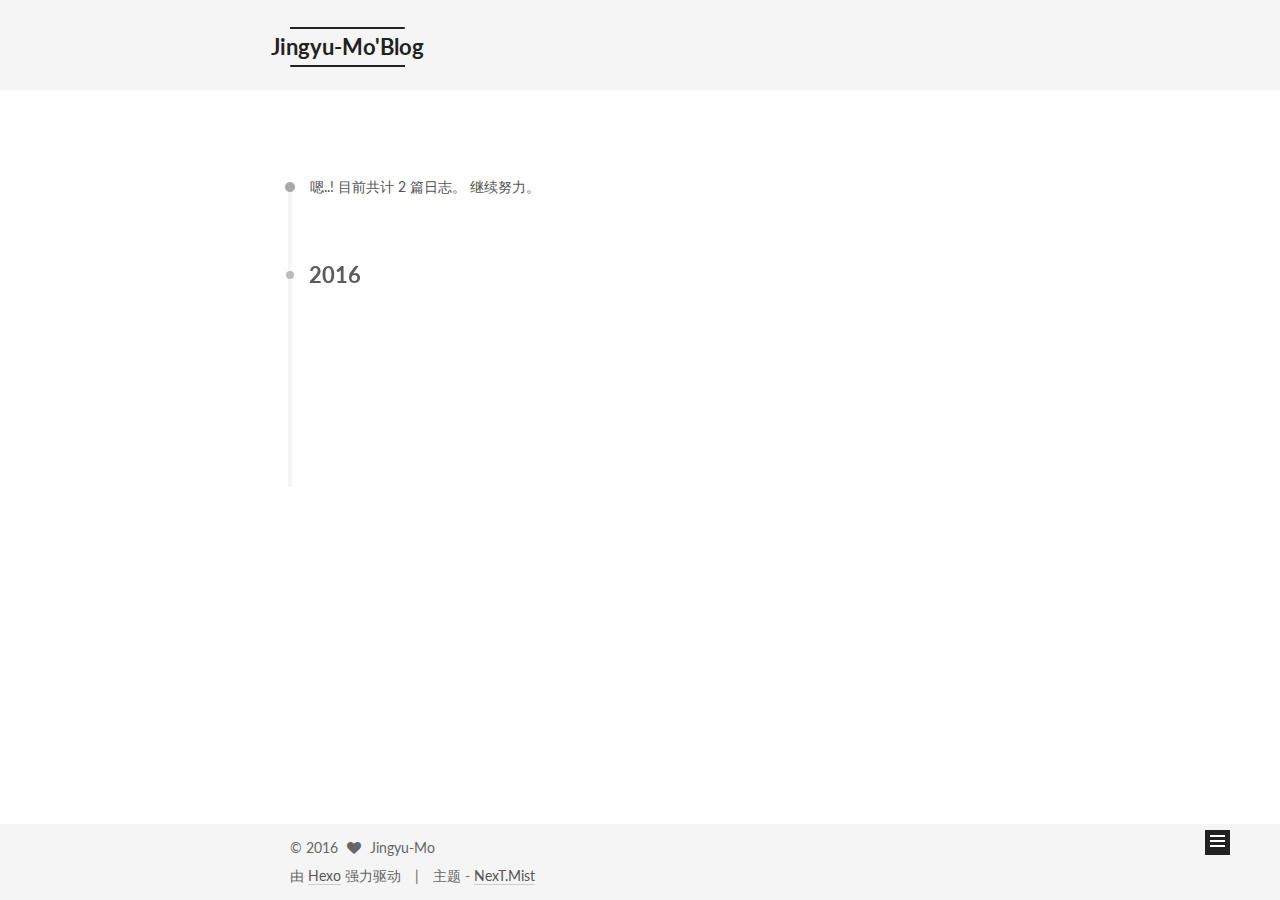
==== archives/index.html @ a4abb7a3 "Site updated: 2016-12-27 19:40:03" ====
<!doctype html>



  


<html class="theme-next mist use-motion" lang="zh-Hans">
<head>
  <meta charset="UTF-8"/>
<meta http-equiv="X-UA-Compatible" content="IE=edge" />
<meta name="viewport" content="width=device-width, initial-scale=1, maximum-scale=1"/>



<meta http-equiv="Cache-Control" content="no-transform" />
<meta http-equiv="Cache-Control" content="no-siteapp" />












  
  
  <link href="/lib/fancybox/source/jquery.fancybox.css?v=2.1.5" rel="stylesheet" type="text/css" />




  
  
  
  

  
    
    
  

  

  

  

  

  
    
    
    <link href="//fonts.googleapis.com/css?family=Lato:300,300italic,400,400italic,700,700italic&subset=latin,latin-ext" rel="stylesheet" type="text/css">
  






<link href="/lib/font-awesome/css/font-awesome.min.css?v=4.6.2" rel="stylesheet" type="text/css" />

<link href="/css/main.css?v=5.1.0" rel="stylesheet" type="text/css" />


  <meta name="keywords" content="Hexo, NexT" />








  <link rel="shortcut icon" type="image/x-icon" href="/favicon.ico?v=5.1.0" />






<meta property="og:type" content="website">
<meta property="og:title" content="Jingyu-Mo'Blog">
<meta property="og:url" content="http://yoursite.com/archives/index.html">
<meta property="og:site_name" content="Jingyu-Mo'Blog">
<meta name="twitter:card" content="summary">
<meta name="twitter:title" content="Jingyu-Mo'Blog">



<script type="text/javascript" id="hexo.configurations">
  var NexT = window.NexT || {};
  var CONFIG = {
    root: '/',
    scheme: 'Mist',
    sidebar: {"position":"left","display":"post"},
    fancybox: true,
    motion: true,
    duoshuo: {
      userId: '0',
      author: '博主'
    },
    algolia: {
      applicationID: '',
      apiKey: '',
      indexName: '',
      hits: {"per_page":10},
      labels: {"input_placeholder":"Search for Posts","hits_empty":"We didn't find any results for the search: ${query}","hits_stats":"${hits} results found in ${time} ms"}
    }
  };
</script>



  <link rel="canonical" href="http://yoursite.com/archives/"/>





  <title> 归档 | Jingyu-Mo'Blog </title>
</head>

<body itemscope itemtype="http://schema.org/WebPage" lang="zh-Hans">

  










  
  
    
  

  <div class="container one-collumn sidebar-position-left  page-archive  ">
    <div class="headband"></div>

    <header id="header" class="header" itemscope itemtype="http://schema.org/WPHeader">
      <div class="header-inner"><div class="site-meta ">
  

  <div class="custom-logo-site-title">
    <a href="/"  class="brand" rel="start">
      <span class="logo-line-before"><i></i></span>
      <span class="site-title">Jingyu-Mo'Blog</span>
      <span class="logo-line-after"><i></i></span>
    </a>
  </div>
    
      <p class="site-subtitle"></p>
    
</div>

<div class="site-nav-toggle">
  <button>
    <span class="btn-bar"></span>
    <span class="btn-bar"></span>
    <span class="btn-bar"></span>
  </button>
</div>

<nav class="site-nav">
  

  
    <ul id="menu" class="menu">
      
        
        <li class="menu-item menu-item-home">
          <a href="/" rel="section">
            
              <i class="menu-item-icon fa fa-fw fa-home"></i> <br />
            
            首页
          </a>
        </li>
      
        
        <li class="menu-item menu-item-categories">
          <a href="/categories" rel="section">
            
              <i class="menu-item-icon fa fa-fw fa-th"></i> <br />
            
            分类
          </a>
        </li>
      
        
        <li class="menu-item menu-item-archives">
          <a href="/archives" rel="section">
            
              <i class="menu-item-icon fa fa-fw fa-archive"></i> <br />
            
            归档
          </a>
        </li>
      
        
        <li class="menu-item menu-item-tags">
          <a href="/tags" rel="section">
            
              <i class="menu-item-icon fa fa-fw fa-tags"></i> <br />
            
            标签
          </a>
        </li>
      

      
    </ul>
  

  
</nav>



 </div>
    </header>

    <main id="main" class="main">
      <div class="main-inner">
        <div class="content-wrap">
          <div id="content" class="content">
            

  <section id="posts" class="posts-collapse">
    <span class="archive-move-on"></span>

    <span class="archive-page-counter">
      
      
      
        
      
      嗯..! 目前共计 2 篇日志。 继续努力。
    </span>

    

      
      
      

      
        
        <div class="collection-title">
          <h2 class="archive-year motion-element" id="archive-year-2016">2016</h2>
        </div>
      
      

      

  <article class="post post-type-normal" itemscope itemtype="http://schema.org/Article">
    <header class="post-header">

      <h1 class="post-title">
        
            <a class="post-title-link" href="/2016/12/26/Markdown-Tutorial/" itemprop="url">
              
                <span itemprop="name">Markdown Tutorial</span>
              
            </a>
        
      </h1>

      <div class="post-meta">
        <time class="post-time" itemprop="dateCreated"
              datetime="2016-12-26T21:42:04+08:00"
              content="2016-12-26" >
          12-26
        </time>
      </div>

    </header>
  </article>



    

      
      
      

      
      

      

  <article class="post post-type-normal" itemscope itemtype="http://schema.org/Article">
    <header class="post-header">

      <h1 class="post-title">
        
            <a class="post-title-link" href="/2016/12/26/hello-world/" itemprop="url">
              
                <span itemprop="name">Hello World</span>
              
            </a>
        
      </h1>

      <div class="post-meta">
        <time class="post-time" itemprop="dateCreated"
              datetime="2016-12-26T19:52:45+08:00"
              content="2016-12-26" >
          12-26
        </time>
      </div>

    </header>
  </article>



    

  </section>

  



          </div>
          


          

        </div>
        
          
  
  <div class="sidebar-toggle">
    <div class="sidebar-toggle-line-wrap">
      <span class="sidebar-toggle-line sidebar-toggle-line-first"></span>
      <span class="sidebar-toggle-line sidebar-toggle-line-middle"></span>
      <span class="sidebar-toggle-line sidebar-toggle-line-last"></span>
    </div>
  </div>

  <aside id="sidebar" class="sidebar">
    <div class="sidebar-inner">

      

      

      <section class="site-overview sidebar-panel sidebar-panel-active">
        <div class="site-author motion-element" itemprop="author" itemscope itemtype="http://schema.org/Person">
          <img class="site-author-image" itemprop="image"
               src="/images/avatar.gif"
               alt="Jingyu-Mo" />
          <p class="site-author-name" itemprop="name">Jingyu-Mo</p>
          <p class="site-description motion-element" itemprop="description"></p>
        </div>
        <nav class="site-state motion-element">
        
          
            <div class="site-state-item site-state-posts">
              <a href="/archives">
                <span class="site-state-item-count">2</span>
                <span class="site-state-item-name">日志</span>
              </a>
            </div>
          

          

          

        </nav>

        

        <div class="links-of-author motion-element">
          
        </div>

        
        

        
        

        


      </section>

      

    </div>
  </aside>


        
      </div>
    </main>

    <footer id="footer" class="footer">
      <div class="footer-inner">
        <div class="copyright" >
  
  &copy; 
  <span itemprop="copyrightYear">2016</span>
  <span class="with-love">
    <i class="fa fa-heart"></i>
  </span>
  <span class="author" itemprop="copyrightHolder">Jingyu-Mo</span>
</div>


<div class="powered-by">
  由 <a class="theme-link" href="https://hexo.io">Hexo</a> 强力驱动
</div>

<div class="theme-info">
  主题 -
  <a class="theme-link" href="https://github.com/iissnan/hexo-theme-next">
    NexT.Mist
  </a>
</div>


        

        
      </div>
    </footer>

    <div class="back-to-top">
      <i class="fa fa-arrow-up"></i>
    </div>
  </div>

  

<script type="text/javascript">
  if (Object.prototype.toString.call(window.Promise) !== '[object Function]') {
    window.Promise = null;
  }
</script>









  



  
  <script type="text/javascript" src="/lib/jquery/index.js?v=2.1.3"></script>

  
  <script type="text/javascript" src="/lib/fastclick/lib/fastclick.min.js?v=1.0.6"></script>

  
  <script type="text/javascript" src="/lib/jquery_lazyload/jquery.lazyload.js?v=1.9.7"></script>

  
  <script type="text/javascript" src="/lib/velocity/velocity.min.js?v=1.2.1"></script>

  
  <script type="text/javascript" src="/lib/velocity/velocity.ui.min.js?v=1.2.1"></script>

  
  <script type="text/javascript" src="/lib/fancybox/source/jquery.fancybox.pack.js?v=2.1.5"></script>


  


  <script type="text/javascript" src="/js/src/utils.js?v=5.1.0"></script>

  <script type="text/javascript" src="/js/src/motion.js?v=5.1.0"></script>



  
  

  
  
    <script type="text/javascript" id="motion.page.archive">
      $('.archive-year').velocity('transition.slideLeftIn');
    </script>
  


  


  <script type="text/javascript" src="/js/src/bootstrap.js?v=5.1.0"></script>



  



  




	





  




  
  

  

  

  

  


</body>
</html>
---- css/main.css ----
/* normalize.css v3.0.2 | MIT License | git.io/normalize */
html{font-family:sans-serif;-ms-text-size-adjust:100%;-webkit-text-size-adjust:100%;}body{margin:0}article,aside,details,figcaption,figure,footer,header,hgroup,main,menu,nav,section,summary{display:block}audio,canvas,progress,video{display:inline-block;vertical-align:baseline;}audio:not([controls]){display:none;height:0}[hidden],template{display:none}a{background-color:transparent}a:active,a:hover{outline:0}abbr[title]{border-bottom:1px dotted}b,strong{font-weight:bold}dfn{font-style:italic}h1{font-size:2em;margin:.67em 0}mark{background:#ff0;color:#000}small{font-size:80%}sub,sup{font-size:75%;line-height:0;position:relative;vertical-align:baseline}sup{top:-.5em}sub{bottom:-.25em}img{border:0}svg:not(:root){overflow:hidden}figure{margin:1em 40px}hr{-moz-box-sizing:content-box;box-sizing:content-box;height:0}pre{overflow:auto}code,kbd,pre,samp{font-family:monospace,monospace;font-size:1em}button,input,optgroup,select,textarea{color:inherit;font:inherit;margin:0;}button{overflow:visible}button,select{text-transform:none}button,html input[type="button"],input[type="reset"],input[type="submit"]{-webkit-appearance:button;cursor:pointer;}button[disabled],html input[disabled]{cursor:default}button::-moz-focus-inner,input::-moz-focus-inner{border:0;padding:0}input{line-height:normal}input[type="checkbox"],input[type="radio"]{box-sizing:border-box;padding:0;}input[type="number"]::-webkit-inner-spin-button,input[type="number"]::-webkit-outer-spin-button{height:auto}input[type="search"]{-webkit-appearance:textfield;-moz-box-sizing:content-box;-webkit-box-sizing:content-box;box-sizing:content-box}input[type="search"]::-webkit-search-cancel-button,input[type="search"]::-webkit-search-decoration{-webkit-appearance:none}fieldset{border:1px solid #c0c0c0;margin:0 2px;padding:.35em .625em .75em}legend{border:0;padding:0;}textarea{overflow:auto}optgroup{font-weight:bold}table{border-collapse:collapse;border-spacing:0}td,th{padding:0}::selection{background:#262a30;color:#fff}body{position:relative;font-family:'Lato',"PingFang SC","Microsoft YaHei",sans-serif;font-size:14px;line-height:2;color:#555;background:#fff;}@media (max-width:767px){body{padding-right:0 !important}}@media (min-width:768px) and (max-width:991px){body{padding-right:0 !important}}@media (min-width:1600px){body{font-size:16px}}h1,h2,h3,h4,h5,h6{margin:0;padding:0;font-weight:bold;line-height:1.5;font-family:'Lato',"PingFang SC","Microsoft YaHei",sans-serif}h2,h3,h4,h5,h6{margin:20px 0 15px}h1{font-size:24px}@media (max-width:767px){h1{font-size:20px}}h2{font-size:22px}@media (max-width:767px){h2{font-size:18px}}h3{font-size:20px}@media (max-width:767px){h3{font-size:16px}}h4{font-size:18px}@media (max-width:767px){h4{font-size:14px}}h5{font-size:16px}@media (max-width:767px){h5{font-size:12px}}h6{font-size:14px}@media (max-width:767px){h6{font-size:10px}}p{margin:0 0 25px 0}a{color:#555;text-decoration:none;border-bottom:1px solid #999;word-wrap:break-word;}a:hover{color:#222;border-bottom-color:#222}ul{list-style:none}blockquote{margin:0;padding:0}img{display:block;margin:auto;max-width:100%;height:auto}hr{margin:40px 0;height:3px;border:none;background-color:#ddd;background-image:repeating-linear-gradient(-45deg,#fff,#fff 4px,transparent 4px,transparent 8px)}blockquote{padding:0 15px;color:#666;border-left:4px solid #ddd;}blockquote cite::before{content:"-";padding:0 5px}dt{font-weight:700}dd{margin:0;padding:0}.text-left{text-align:left}.text-center{text-align:center}.text-right{text-align:right}.text-justify{text-align:justify}.text-nowrap{white-space:nowrap}.text-lowercase{text-transform:lowercase}.text-uppercase{text-transform:uppercase}.text-capitalize{text-transform:capitalize}.center-block{display:block;margin-left:auto;margin-right:auto}.clearfix:before,.clearfix:after{content:" ";display:table}.clearfix:after{clear:both}.pullquote{width:45%;}.pullquote.left{float:left;margin-left:5px;margin-right:10px}.pullquote.right{float:right;margin-left:10px;margin-right:5px}.affix.affix.affix{position:fixed}.translation{margin-top:-20px;font-size:14px;color:#999}.scrollbar-measure{width:100px;height:100px;overflow:scroll;position:absolute;top:-9999px}.use-motion .motion-element{opacity:0}#local-search-input{padding:3px;border:none;text-indent:14px;border-radius:0;width:140px;outline:none;border-bottom:1px solid #999;background:inherit;opacity:.5;}#local-search-input:focus{opacity:1}.search-icon{position:absolute;top:9px}table{margin:20px 0;width:100%;border-collapse:collapse;border-spacing:0;border:1px solid #ddd;font-size:14px;table-layout:fixed;word-wrap:break-all}table>tbody>tr:nth-of-type(odd){background-color:#f9f9f9}table>tbody>tr:hover{background-color:#f5f5f5}caption,th,td{padding:8px;text-align:left;vertical-align:middle;font-weight:normal}th,td{border-bottom:3px solid #ddd;border-right:1px solid #eee}th{padding-bottom:10px;font-weight:700}td{border-bottom-width:1px}html,body{height:100%}.container{position:relative;min-height:100%}.header-inner{margin:0 auto;padding:100px 0 70px;width:700px;}@media (min-width:1600px){.container .header-inner{width:900px}}.main{padding-bottom:150px}.main-inner{margin:0 auto;width:700px;}@media (min-width:1600px){.container .main-inner{width:900px}}.footer{position:absolute;left:0;bottom:0;width:100%;min-height:50px}.footer-inner{box-sizing:border-box;margin:20px auto;width:700px;}@media (min-width:1600px){.container .footer-inner{width:900px}}pre,.highlight{overflow:auto;margin:20px 0;padding:0;font-size:13px;color:#4d4d4c;background:#f7f7f7;line-height:1.6}pre,code{font-family:consolas,Menlo,"PingFang SC","Microsoft YaHei",monospace}code{padding:2px 4px;word-wrap:break-word;color:#4d4d4c;background:#f7f7f7;border-radius:3px;font-size:13px}pre code{padding:0;color:#4d4d4c;background:none;text-shadow:none}.highlight{border-radius:1px;}.highlight pre{border:none;margin:0;padding:10px 0}.highlight table{margin:0;width:auto;border:none}.highlight td{border:none;padding:0}.highlight figcaption{font-size:1em;color:#4d4d4c;line-height:1em;margin-bottom:1em;}.highlight figcaption:before,.highlight figcaption:after{content:" ";display:table}.highlight figcaption:after{clear:both}.highlight figcaption a{float:right;color:#4d4d4c;}.highlight figcaption a:hover{border-bottom-color:#4d4d4c}.highlight .gutter pre{padding-left:10px;padding-right:10px;color:#869194;text-align:right;background-color:#eff2f3}.highlight .code pre{padding-left:10px;padding-right:10px;background-color:#f7f7f7}.highlight .line{height:20px}.gutter{-webkit-user-select:none;-moz-user-select:none;-ms-user-select:none;user-select:none}.gist table{width:auto;}.gist table td{border:none}pre .deletion{background:#fdd}pre .addition{background:#dfd}pre .meta{color:#8959a8}pre .comment{color:#8e908c}pre .variable,pre .attribute,pre .tag,pre .regexp,pre .ruby .constant,pre .xml .tag .title,pre .xml .pi,pre .xml .doctype,pre .html .doctype,pre .css .id,pre .css .class,pre .css .pseudo{color:#c82829}pre .number,pre .preprocessor,pre .built_in,pre .literal,pre .params,pre .constant,pre .command{color:#f5871f}pre .ruby .class .title,pre .css .rules .attribute,pre .string,pre .value,pre .inheritance,pre .header,pre .ruby .symbol,pre .xml .cdata,pre .special,pre .number,pre .formula{color:#718c00}pre .title,pre .css .hexcolor{color:#3e999f}pre .function,pre .python .decorator,pre .python .title,pre .ruby .function .title,pre .ruby .title .keyword,pre .perl .sub,pre .javascript .title,pre .coffeescript .title{color:#4271ae}pre .keyword,pre .javascript .function{color:#8959a8}.full-image.full-image.full-image{border:none;max-width:100%;width:auto;margin:20px auto;}@media (min-width:992px){.full-image.full-image.full-image{max-width:none;width:126%;margin:0 -13%}}.blockquote-center,.page-home .post-type-quote blockquote,.page-post-detail .post-type-quote blockquote{position:relative;margin:40px 0;padding:0;border-left:none;text-align:center;}.blockquote-center::before,.page-home .post-type-quote blockquote::before,.page-post-detail .post-type-quote blockquote::before,.blockquote-center::after,.page-home .post-type-quote blockquote::after,.page-post-detail .post-type-quote blockquote::after{position:absolute;content:' ';display:block;width:100%;height:24px;opacity:.2;background-repeat:no-repeat;background-position:0 -6px;background-size:22px 22px}.blockquote-center::before,.page-home .post-type-quote blockquote::before,.page-post-detail .post-type-quote blockquote::before{top:-20px;background-image:url("../images/quote-l.svg");border-top:1px solid #ccc}.blockquote-center::after,.page-home .post-type-quote blockquote::after,.page-post-detail .post-type-quote blockquote::after{bottom:-20px;background-image:url("../images/quote-r.svg");border-bottom:1px solid #ccc;background-position:100% 8px}.blockquote-center p,.page-home .post-type-quote blockquote p,.page-post-detail .post-type-quote blockquote p,.blockquote-center div,.page-home .post-type-quote blockquote div,.page-post-detail .post-type-quote blockquote div{text-align:center}.post .post-body .group-picture img{box-sizing:border-box;padding:0 3px;border:none}.post .group-picture-row{overflow:hidden;margin-top:6px;}.post .group-picture-row:first-child{margin-top:0}.post .group-picture-column{float:left}.page-post-detail .post-body .group-picture-column{float:none;margin-top:10px;width:auto !important;}.page-post-detail .post-body .group-picture-column img{margin:0 auto}.page-archive .group-picture-container{overflow:hidden}.page-archive .group-picture-row{float:left;}.page-archive .group-picture-row:first-child{margin-top:6px}.page-archive .group-picture-column{max-width:150px;max-height:150px}.note{padding:20px;margin:20px 0;border:1px solid #eee;border-left-width:5px;border-radius:3px}.note h2,.note h3,.note h4,.note h5,.note h6{margin-top:0;margin-bottom:5px}.note p:last-child{margin-bottom:0}.note code{border-radius:3px}.note+.note{margin-top:-5px}.default{border-left-color:#777}.default h2,.default h3,.default h4,.default h5,.default h6{color:#777}.primary{border-left-color:#428bca}.primary h2,.primary h3,.primary h4,.primary h5,.primary h6{color:#428bca}.success{border-left-color:#5cb85c}.success h2,.success h3,.success h4,.success h5,.success h6{color:#5cb85c}.danger{border-left-color:#d9534f}.danger h2,.danger h3,.danger h4,.danger h5,.danger h6{color:#d9534f}.warning{border-left-color:#f0ad4e}.warning h2,.warning h3,.warning h4,.warning h5,.warning h6{color:#f0ad4e}.info{border-left-color:#5bc0de}.info h2,.info h3,.info h4,.info h5,.info h6{color:#5bc0de}.btn{display:inline-block;padding:0 20px;font-size:14px;color:#fff;background:#222;border:2px solid #222;text-decoration:none;border-radius:0;transition-property:background-color;transition-duration:.2s;transition-timing-function:ease-in-out;transition-delay:0s;}.btn:hover,.post-more-link .btn:hover{border-color:#222;color:#222;background:#fff}.btn-bar{display:block;width:22px;height:2px;background:#555;border-radius:1px;}.btn-bar+.btn-bar{margin-top:4px}.pagination{margin:120px 0 40px;text-align:center;border-top:1px solid #eee}.page-number-basic,.pagination .prev,.pagination .next,.pagination .page-number,.pagination .space{display:inline-block;position:relative;top:-1px;margin:0 10px;padding:0 10px;line-height:30px;}@media (max-width:767px){.page-number-basic,.pagination .prev,.pagination .next,.pagination .page-number,.pagination .space{margin:0 5px}}.pagination .prev,.pagination .next,.pagination .page-number{border-bottom:0;border-top:1px solid #eee;transition-property:border-color;transition-duration:.2s;transition-timing-function:ease-in-out;transition-delay:0s;}.pagination .prev:hover,.pagination .next:hover,.pagination .page-number:hover{border-top-color:#222}.pagination .space{padding:0;margin:0}.pagination .prev{margin-left:0}.pagination .next{margin-right:0}.pagination .page-number.current{color:#fff;background:#ccc;border-top-color:#ccc}@media (max-width:767px){.pagination{border-top:none}.pagination .prev,.pagination .next,.pagination .page-number{margin-bottom:10px;border-top:0;border-bottom:1px solid #eee;}.pagination .prev:hover,.pagination .next:hover,.pagination .page-number:hover{border-bottom-color:#222}}.comments{margin:60px 20px 0}.tag-cloud{text-align:center;}.tag-cloud a{display:inline-block;margin:10px}.back-to-top{box-sizing:border-box;position:fixed;bottom:-100px;right:50px;z-index:1050;padding:0 6px;width:25px;background:#222;font-size:12px;opacity:1;color:#fff;cursor:pointer;text-align:center;-webkit-transform:translateZ(0);transition-property:bottom;transition-duration:.2s;transition-timing-function:ease-in-out;transition-delay:0s;}@media (max-width:767px){.back-to-top{display:none}}@media (min-width:768px) and (max-width:991px){.back-to-top{display:none}}.back-to-top.back-to-top-on{bottom:19px}.header{background:#fff}.header-inner{position:relative}.headband{height:3px;background:#222}.site-meta{margin:0;text-align:left;}@media (max-width:767px){.site-meta{text-align:center}}.brand{position:relative;display:inline-block;padding:0 40px;color:#222;background:#222;border-bottom:none;}.brand:hover{color:#222}.logo{display:inline-block;margin-right:5px;line-height:36px;vertical-align:top}.site-title{display:inline-block;vertical-align:top;line-height:36px;font-size:20px;font-weight:normal;font-family:'Lato',"PingFang SC","Microsoft YaHei",sans-serif}.site-subtitle{margin-top:10px;font-size:13px;color:#999}.use-motion .brand{opacity:0}.use-motion .logo,.use-motion .site-title,.use-motion .site-subtitle{opacity:0;position:relative;top:-10px}.site-nav-toggle{display:none;position:absolute;top:10px;left:10px;}@media (max-width:767px){.site-nav-toggle{display:block}}.site-nav-toggle button{margin-top:2px;padding:9px 10px;background:transparent;border:none}@media (max-width:767px){.site-nav{display:none;margin:0 -10px;padding:0 10px;clear:both;border-top:1px solid #ddd}}@media (min-width:768px) and (max-width:991px){.site-nav{display:block !important}}@media (min-width:992px){.site-nav{display:block !important}}.menu{margin-top:20px;padding-left:0;text-align:center}.menu .menu-item{display:inline-block;margin:0 10px;}@media screen and (max-width:767px){.menu .menu-item{margin-top:10px}}.menu .menu-item a{display:block;font-size:13px;text-transform:capitalize;line-height:inherit;border-bottom:1px solid transparent;transition-property:border-color;transition-duration:.2s;transition-timing-function:ease-in-out;transition-delay:0s;}.menu .menu-item a:hover{border-bottom-color:#222}.menu .menu-item .fa{margin-right:5px}.use-motion .menu-item{opacity:0}.post-body{font-family:'Lato',"PingFang SC","Microsoft YaHei",sans-serif;}@media (max-width:767px){.post-body{word-break:break-word}}.post-body .fancybox img{display:block !important;margin:0 auto;cursor:pointer;cursor:zoom-in;cursor:-webkit-zoom-in}.post-body .image-caption,.post-body .figure .caption{margin:10px auto 15px;text-align:center;font-size:14px;color:#999;font-weight:bold;line-height:1}.post-sticky-flag{display:inline-block;font-size:16px;-ms-transform:rotate(30deg);-webkit-transform:rotate(30deg);-moz-transform:rotate(30deg);-ms-transform:rotate(30deg);-o-transform:rotate(30deg);transform:rotate(30deg)}.posts-expand{padding-top:40px}@media (max-width:767px){.posts-expand{margin:0 20px}.post-body pre,.post-body .highlight{padding:10px;}.post-body pre .gutter pre,.post-body .highlight .gutter pre{padding-right:10px}}@media (min-width:992px){.posts-expand .post-body{text-align:justify}}.posts-expand .post-body h2,.posts-expand .post-body h3,.posts-expand .post-body h4,.posts-expand .post-body h5,.posts-expand .post-body h6{padding-top:10px;}.posts-expand .post-body h2 .header-anchor,.posts-expand .post-body h3 .header-anchor,.posts-expand .post-body h4 .header-anchor,.posts-expand .post-body h5 .header-anchor,.posts-expand .post-body h6 .header-anchor{float:right;margin-left:10px;color:#ccc;border-bottom-style:none;visibility:hidden;}.posts-expand .post-body h2 .header-anchor:hover,.posts-expand .post-body h3 .header-anchor:hover,.posts-expand .post-body h4 .header-anchor:hover,.posts-expand .post-body h5 .header-anchor:hover,.posts-expand .post-body h6 .header-anchor:hover{color:inherit}.posts-expand .post-body h2:hover .header-anchor,.posts-expand .post-body h3:hover .header-anchor,.posts-expand .post-body h4:hover .header-anchor,.posts-expand .post-body h5:hover .header-anchor,.posts-expand .post-body h6:hover .header-anchor{visibility:visible}.posts-expand .post-body ul li{list-style:circle}.posts-expand .post-body img{box-sizing:border-box;margin:auto;padding:3px;border:1px solid #ddd}.posts-expand .fancybox img{margin:0 auto}@media (max-width:767px){.posts-collapse{margin:0 20px;}.posts-collapse .post-title,.posts-collapse .post-meta{display:block;width:auto;text-align:left}}.posts-collapse{position:relative;z-index:1010;margin-left:0;}.posts-collapse::after{content:" ";position:absolute;top:20px;left:0;margin-left:-2px;width:4px;height:100%;background:#f5f5f5;z-index:-1}@media (max-width:767px){.posts-collapse{margin:0 20px}}.posts-collapse .collection-title{position:relative;margin:60px 0;}.posts-collapse .collection-title h2{margin-left:20px}.posts-collapse .collection-title small{color:#bbb}.posts-collapse .collection-title::before{content:" ";position:absolute;left:0;top:50%;margin-left:-4px;margin-top:-4px;width:8px;height:8px;background:#bbb;border-radius:50%}.posts-collapse .post{margin:30px 0}.posts-collapse .post-header{position:relative;transition-duration:.2s;transition-timing-function:ease-in-out;transition-delay:0s;transition-property:border;border-bottom:1px dashed #ccc;}.posts-collapse .post-header::before{content:" ";position:absolute;left:0;top:12px;width:6px;height:6px;margin-left:-4px;background:#bbb;border-radius:50%;border:1px solid #fff;transition-duration:.2s;transition-timing-function:ease-in-out;transition-delay:0s;transition-property:background}.posts-collapse .post-header:hover{border-bottom-color:#666;}.posts-collapse .post-header:hover::before{background:#222}.posts-collapse .post-meta{position:absolute;font-size:12px;left:20px;top:5px}.posts-collapse .post-comments-count{display:none}.posts-collapse .post-title{margin-left:60px;font-size:16px;font-weight:normal;line-height:inherit;}.posts-collapse .post-title::after{margin-left:3px;opacity:.6}.posts-collapse .post-title a{color:#666;border-bottom:none}.page-home .post-type-quote .post-header,.page-post-detail .post-type-quote .post-header,.page-home .post-type-quote .post-tags,.page-post-detail .post-type-quote .post-tags{display:none}.posts-expand .post-title{font-size:26px;text-align:center;word-break:break-word;font-weight:400;}@media (max-width:767px){.posts-expand .post-title{font-size:22px}}.posts-expand .post-title-link{display:inline-block;position:relative;color:#555;border-bottom:none;line-height:1.2;vertical-align:top;}.posts-expand .post-title-link::before{content:"";position:absolute;width:100%;height:2px;bottom:0;left:0;background-color:#000;visibility:hidden;-webkit-transform:scaleX(0);-moz-transform:scaleX(0);-ms-transform:scaleX(0);-o-transform:scaleX(0);transform:scaleX(0);transition-duration:.2s;transition-timing-function:ease-in-out;transition-delay:0s}.posts-expand .post-title-link:hover::before{visibility:visible;-webkit-transform:scaleX(1);-moz-transform:scaleX(1);-ms-transform:scaleX(1);-o-transform:scaleX(1);transform:scaleX(1)}.posts-expand .post-title-link .fa{font-size:16px}.posts-expand .post-meta{margin:3px 0 60px 0;color:#999;font-family:'Lato',"PingFang SC","Microsoft YaHei",sans-serif;font-size:12px;text-align:center;}.posts-expand .post-meta .post-category-list{display:inline-block;margin:0;padding:3px}.posts-expand .post-meta .post-category-list-link{color:#999}.posts-expand .post-meta .post-description{font-size:14px;margin-top:2px}.post-meta-divider{margin:0 .5em}.post-meta-item-icon{margin-right:3px;}@media (min-width:768px) and (max-width:991px){.post-meta-item-icon{display:inline-block}}@media (max-width:767px){.post-meta-item-icon{display:inline-block}}@media (min-width:768px) and (max-width:991px){.post-meta-item-text{display:none}}@media (max-width:767px){.post-meta-item-text{display:none}}@media (max-width:767px){.posts-expand .post-comments-count{display:none}}.post-more-link{margin-top:50px;}.post-more-link .btn{color:#555;font-size:14px;background:transparent;border-radius:0;line-height:2}.posts-expand .post-tags{margin-top:40px;text-align:center;}.posts-expand .post-tags a{display:inline-block;margin-right:10px;font-size:13px}.post-nav{display:table;margin-top:60px;width:100%;border-top:1px solid #eee}.post-nav-divider{display:table-cell;width:10%}.post-nav-item{display:table-cell;padding:10px 0 0 0;width:45%;vertical-align:top;}.post-nav-item a{position:relative;display:block;line-height:25px;font-size:14px;color:#555;border-bottom:none;}.post-nav-item a:hover{color:#222;border-bottom:none}.post-nav-item a:active{top:2px}.post-nav-item .fa{position:absolute;top:8px;left:0;font-size:12px}.post-nav-next a{padding-left:15px}.post-nav-prev{text-align:right;}.post-nav-prev a{padding-right:15px}.post-nav-prev .fa{right:0;left:auto}.posts-expand .post-eof{display:block;margin:80px auto 60px;width:8%;height:1px;background:#ccc;text-align:center}.post:last-child .post-eof.post-eof.post-eof{display:none}.post-gallery{display:table;table-layout:fixed;width:100%;border-collapse:separate}.post-gallery-row{display:table-row}.post-gallery .post-gallery-img{display:table-cell;text-align:center;vertical-align:middle;border:none}.post-gallery .post-gallery-img img{max-width:100%;max-height:100%;border:none}.fancybox-close,.fancybox-close:hover{border:none}.sidebar{position:fixed;right:0;top:0;bottom:0;width:0;z-index:1040;box-shadow:inset 0 2px 6px #000;background:#222;-webkit-transform:translateZ(0);}.sidebar a{color:#999;border-bottom-color:#555;}.sidebar a:hover{color:#eee}@media (min-width:768px) and (max-width:991px){.sidebar{display:none !important}}@media (max-width:767px){.sidebar{display:none !important}}.sidebar-inner{position:relative;padding:20px 10px;color:#999;text-align:center}.sidebar-toggle{position:fixed;right:50px;bottom:45px;width:15px;height:15px;padding:5px;background:#222;line-height:0;z-index:1050;cursor:pointer;-webkit-transform:translateZ(0);}@media (min-width:768px) and (max-width:991px){.sidebar-toggle{display:none}}@media (max-width:767px){.sidebar-toggle{display:none}}.sidebar-toggle-line{position:relative;display:inline-block;vertical-align:top;height:2px;width:100%;background:#fff;margin-top:3px;}.sidebar-toggle-line:first-child{margin-top:0}.site-author-image{display:block;margin:0 auto;padding:2px;max-width:96px;height:auto;border:2px solid #333}.site-author-name{margin:5px 0 0;text-align:center;color:#f5f5f5;font-weight:normal}.site-description{margin-top:5px;text-align:center;font-size:14px;color:#999}.site-state{overflow:hidden;line-height:1.4;white-space:nowrap;text-align:center}.site-state-item{display:inline-block;padding:0 15px;border-left:1px solid #333;}.site-state-item:first-child{border-left:none}.site-state-item a{border-bottom:none}.site-state-item-count{display:block;text-align:center;color:inherit;font-weight:600;font-size:18px}.site-state-item-name{font-size:13px;color:inherit}.feed-link{margin-top:20px;}.feed-link a{display:inline-block;padding:0 15px;color:#fc6423;border:1px solid #fc6423;border-radius:4px;}.feed-link a i{color:#fc6423;font-size:14px}.feed-link a:hover{color:#fff;background:#fc6423;}.feed-link a:hover i{color:#fff}.links-of-author{margin-top:20px}.links-of-author a{display:inline-block;vertical-align:middle;margin-right:10px;margin-bottom:10px;border-bottom-color:#555;font-size:13px;}.links-of-author a:before{display:inline-block;vertical-align:middle;margin-right:3px;content:" ";width:4px;height:4px;border-radius:50%;background:#f4ffff}.links-of-blogroll{font-size:13px}.links-of-blogroll-title{margin-top:20px;font-size:14px;font-weight:600}.links-of-blogroll-list{margin:0;padding:0}.links-of-blogroll-item{padding:2px 10px}.sidebar-nav{margin:0 0 20px;padding-left:0}.sidebar-nav li{display:inline-block;cursor:pointer;border-bottom:1px solid transparent;font-size:14px;color:#555;}.sidebar-nav li:hover{color:#f5f5f5}.page-post-detail .sidebar-nav-toc{padding:0 5px}.page-post-detail .sidebar-nav-overview{margin-left:10px}.sidebar-nav .sidebar-nav-active{color:#87daff;border-bottom-color:#87daff;}.sidebar-nav .sidebar-nav-active:hover{color:#87daff}.sidebar-panel{display:none}.sidebar-panel-active{display:block}.post-toc-empty{font-size:14px;color:#666}.post-toc-wrap{overflow:hidden}.post-toc{overflow:auto}.post-toc ol{margin:0;padding:0 2px 5px 10px;text-align:left;list-style:none;font-size:14px;}.post-toc ol > ol{padding-left:0}.post-toc ol a{transition-duration:.2s;transition-timing-function:ease-in-out;transition-delay:0s;transition-property:all;color:#999;border-bottom-color:#555;}.post-toc ol a:hover{color:#ccc;border-bottom-color:#ccc}.post-toc .nav-item{overflow:hidden;text-overflow:ellipsis;white-space:nowrap;line-height:1.8}.post-toc .nav .nav-child{display:none}.post-toc .nav .active > .nav-child{display:block}.post-toc .nav .active-current > .nav-child{display:block;}.post-toc .nav .active-current > .nav-child > .nav-item{display:block}.post-toc .nav .active > a{color:#87daff;border-bottom-color:#87daff}.post-toc .nav .active-current > a{color:#87daff;}.post-toc .nav .active-current > a:hover{color:#87daff}.footer{font-size:14px;color:#999;}.footer img{border:none}.footer-inner{text-align:center}.with-love{display:inline-block;margin:0 5px}.powered-by,.theme-info{display:inline-block}.powered-by{margin-right:10px;}.powered-by::after{content:"|";padding-left:10px}.cc-license{margin-top:10px;text-align:center;}.cc-license .cc-opacity{opacity:.7;border-bottom:none;}.cc-license .cc-opacity:hover{opacity:.9}.cc-license img{display:inline-block}.theme-next #ds-thread #ds-reset{color:#555}.theme-next #ds-thread #ds-reset .ds-replybox{margin-bottom:30px}.theme-next #ds-thread #ds-reset .ds-replybox .ds-avatar,.theme-next #ds-reset .ds-avatar img{box-shadow:none}.theme-next #ds-thread #ds-reset .ds-textarea-wrapper{border-color:#c7d4e1;background:none;border-top-right-radius:3px;border-top-left-radius:3px}.theme-next #ds-thread #ds-reset .ds-textarea-wrapper textarea{height:60px}.theme-next #ds-reset .ds-rounded-top{border-radius:0}.theme-next #ds-thread #ds-reset .ds-post-toolbar{box-sizing:border-box;border:1px solid #c7d4e1;background:#f6f8fa}.theme-next #ds-thread #ds-reset .ds-post-options{height:40px;border:none;background:none}.theme-next #ds-thread #ds-reset .ds-toolbar-buttons{top:11px}.theme-next #ds-thread #ds-reset .ds-sync{top:5px}.theme-next #ds-thread #ds-reset .ds-post-button{top:4px;right:5px;width:90px;height:30px;border:1px solid #c5ced7;border-radius:3px;background-image:linear-gradient(#fbfbfc,#f5f7f9);color:#60676d}.theme-next #ds-thread #ds-reset .ds-post-button:hover{background-position:0 -30px;color:#60676d}.theme-next #ds-thread #ds-reset .ds-comments-info{padding:10px 0}.theme-next #ds-thread #ds-reset .ds-sort{display:none}.theme-next #ds-thread #ds-reset li.ds-tab a.ds-current{border:none;background:#f6f8fa;color:#60676d;}.theme-next #ds-thread #ds-reset li.ds-tab a.ds-current:hover{background-color:#e9f0f7;color:#60676d}.theme-next #ds-thread #ds-reset li.ds-tab a{border-radius:2px;padding:5px}.theme-next #ds-thread #ds-reset .ds-login-buttons p{color:#999;line-height:36px}.theme-next #ds-thread #ds-reset .ds-login-buttons .ds-service-list li{height:28px}.theme-next #ds-thread #ds-reset .ds-service-list a{background:none;padding:5px;border:1px solid;border-radius:3px;text-align:center;}.theme-next #ds-thread #ds-reset .ds-service-list a:hover{color:#fff;background:#666}.theme-next #ds-thread #ds-reset .ds-service-list .ds-weibo{color:#fc9b00;border-color:#fc9b00;}.theme-next #ds-thread #ds-reset .ds-service-list .ds-weibo:hover{background:#fc9b00}.theme-next #ds-thread #ds-reset .ds-service-list .ds-qq{color:#60a3ec;border-color:#60a3ec;}.theme-next #ds-thread #ds-reset .ds-service-list .ds-qq:hover{background:#60a3ec}.theme-next #ds-thread #ds-reset .ds-service-list .ds-renren{color:#2e7ac4;border-color:#2e7ac4;}.theme-next #ds-thread #ds-reset .ds-service-list .ds-renren:hover{background:#2e7ac4}.theme-next #ds-thread #ds-reset .ds-service-list .ds-douban{color:#37994c;border-color:#37994c;}.theme-next #ds-thread #ds-reset .ds-service-list .ds-douban:hover{background:#37994c}.theme-next #ds-thread #ds-reset .ds-service-list .ds-kaixin{color:#fef20d;border-color:#fef20d;}.theme-next #ds-thread #ds-reset .ds-service-list .ds-kaixin:hover{background:#fef20d}.theme-next #ds-thread #ds-reset .ds-service-list .ds-netease{color:#f00;border-color:#f00;}.theme-next #ds-thread #ds-reset .ds-service-list .ds-netease:hover{background:#f00}.theme-next #ds-thread #ds-reset .ds-service-list .ds-sohu{color:#ffcb05;border-color:#ffcb05;}.theme-next #ds-thread #ds-reset .ds-service-list .ds-sohu:hover{background:#ffcb05}.theme-next #ds-thread #ds-reset .ds-service-list .ds-baidu{color:#2831e0;border-color:#2831e0;}.theme-next #ds-thread #ds-reset .ds-service-list .ds-baidu:hover{background:#2831e0}.theme-next #ds-thread #ds-reset .ds-service-list .ds-google{color:#166bec;border-color:#166bec;}.theme-next #ds-thread #ds-reset .ds-service-list .ds-google:hover{background:#166bec}.theme-next #ds-thread #ds-reset .ds-service-list .ds-weixin{color:#00ce0d;border-color:#00ce0d;}.theme-next #ds-thread #ds-reset .ds-service-list .ds-weixin:hover{background:#00ce0d}.theme-next #ds-thread #ds-reset .ds-service-list .ds-more-services{border:none;}.theme-next #ds-thread #ds-reset .ds-service-list .ds-more-services:hover{background:none}.theme-next #ds-reset .duoshuo-ua-admin{display:inline-block;color:#f00}.theme-next #ds-reset .duoshuo-ua-platform,.theme-next #ds-reset .duoshuo-ua-browser{color:#ccc;}.theme-next #ds-reset .duoshuo-ua-platform .fa,.theme-next #ds-reset .duoshuo-ua-browser .fa{display:inline-block;margin-right:3px}.theme-next #ds-reset .duoshuo-ua-separator{display:inline-block;margin-left:5px}.theme-next .this_ua{background-color:#ccc !important;border-radius:4px;padding:0 5px !important;margin:1px 1px !important;border:1px solid #bbb !important;color:#fff;display:inline-block !important}.theme-next .this_ua.admin{background-color:#d9534f !important;border-color:#d9534f !important}.theme-next .this_ua.platform.iOS,.theme-next .this_ua.platform.Mac,.theme-next .this_ua.platform.Windows{background-color:#39b3d7 !important;border-color:#46b8da !important}.theme-next .this_ua.platform.Linux{background-color:#3a3a3a !important;border-color:#1f1f1f !important}.theme-next .this_ua.platform.Android{background-color:#00c47d !important;border-color:#01b171 !important}.theme-next .this_ua.browser.Mobile,.theme-next .this_ua.browser.Chrome{background-color:#5cb85c !important;border-color:#4cae4c !important}.theme-next .this_ua.browser.Firefox{background-color:#f0ad4e !important;border-color:#eea236 !important}.theme-next .this_ua.browser.Maxthon,.theme-next .this_ua.browser.IE{background-color:#428bca !important;border-color:#357ebd !important}.theme-next .this_ua.browser.baidu,.theme-next .this_ua.browser.UCBrowser,.theme-next .this_ua.browser.Opera{background-color:#d9534f !important;border-color:#d43f3a !important}.theme-next .this_ua.browser.Android,.theme-next .this_ua.browser.QQBrowser{background-color:#78ace9 !important;border-color:#4cae4c !important}.cloud-tie-wrapper img{display:inline-block}.cloud-tie-wrapper .total-txt{font-size:1em !important}.cloud-tie-join-count .join-count{color:#555 !important;font-size:inherit !important;margin:0 !important}.post-spread{margin-top:20px;text-align:center}.jiathis_style{display:inline-block;}.jiathis_style a{border:none}.post-spread{margin-top:20px;text-align:center}.bdshare-slide-button-box a{border:none}.bdsharebuttonbox{display:inline-block;}.bdsharebuttonbox a{border:none}ul.search-result-list{padding-left:0;margin:0 5px 0 8px}p.search-result{border-bottom:1px dashed #ccc;padding:5px 0}a.search-result-title{font-weight:bold}a.search-result{border-bottom:transparent;display:block;white-space:nowrap;overflow:hidden;text-overflow:ellipsis}.search-keyword{border-bottom:1px dashed #f00;font-size:14px;font-weight:bold;color:#f00}#local-search-result{height:88%;overflow:auto}.popup{display:none;position:fixed;top:10%;left:50%;width:700px;height:80%;margin-left:-350px;padding:3px 0 0 10px;background:#fff;color:#333;z-index:9999;border-radius:5px;}@media (max-width:767px){.popup{padding:3px;top:0;left:0;margin:0;width:100%;height:100%;border-radius:0}}.popoverlay{position:fixed;width:100%;height:100%;top:0;left:0;z-index:2080;background-color:rgba(0,0,0,0.3)}#local-search-input{margin-bottom:10px;padding:10px;width:97%;font-size:18px}.popup .fa-search{padding-top:8px}.popup-btn-close{position:absolute;top:6px;right:14px;color:#4ebd79;font-size:14px;font-weight:bold;text-transform:uppercase;cursor:pointer}#no-result{position:absolute;left:44%;top:42%;color:#ccc}.site-uv,.site-pv,.page-pv{display:inline-block;}.site-uv .busuanzi-value,.site-pv .busuanzi-value,.page-pv .busuanzi-value{margin:0 5px}.site-uv{margin-right:10px;}.site-uv::after{content:"|";padding-left:10px}.use-motion .post{opacity:0}.page-archive .archive-page-counter{position:relative;top:3px;left:20px;}@media (max-width:767px){.page-archive .archive-page-counter{top:5px}}.page-archive .posts-collapse .archive-move-on{position:absolute;top:11px;left:0;margin-left:-6px;width:10px;height:10px;opacity:.5;background:#555;border:1px solid #fff;border-radius:50%}.category-all-page .category-all-title{text-align:center}.category-all-page .category-all{margin-top:20px}.category-all-page .category-list{margin:0;padding:0;list-style:none}.category-all-page .category-list-item{margin:5px 10px}.category-all-page .category-list-count{color:#bbb;}.category-all-page .category-list-count:before{display:inline;content:" ("}.category-all-page .category-list-count:after{display:inline;content:") "}.category-all-page .category-list-child{padding-left:10px}#schedule ul#event-list{padding-left:30px;}#schedule ul#event-list hr{margin:20px 0 45px 0 !important;background:#222;}#schedule ul#event-list hr:after{display:inline-block;content:'NOW';background:#222;color:#fff;font-weight:bold;text-align:right;padding:0 5px}#schedule ul#event-list li.event{margin:20px 0;background:#f9f9f9;padding-left:10px;min-height:40px;}#schedule ul#event-list li.event h2.event-summary{margin:0;padding-bottom:3px;}#schedule ul#event-list li.event h2.event-summary:before{display:inline-block;font-family:FontAwesome;font-size:8px;content:'\f111';vertical-align:middle;margin-right:25px;color:#bbb}#schedule ul#event-list li.event span.event-relative-time{display:inline-block;font-size:12px;font-weight:400;padding-left:12px;color:#bbb}#schedule ul#event-list li.event span.event-details{display:block;color:#bbb;margin-left:56px;padding-top:3px;padding-bottom:6px;text-indent:-24px;line-height:18px;}#schedule ul#event-list li.event span.event-details:before{text-indent:0;display:inline-block;width:14px;font-family:FontAwesome;text-align:center;margin-right:9px;color:#bbb}#schedule ul#event-list li.event span.event-details.event-location:before{content:'\f041'}#schedule ul#event-list li.event span.event-details.event-duration:before{content:'\f017'}#schedule ul#event-list li.event-past{background:#fcfcfc;}#schedule ul#event-list li.event-past > *{opacity:.6}#schedule ul#event-list li.event-past h2.event-summary{color:#bbb;}#schedule ul#event-list li.event-past h2.event-summary:before{color:#dfdfdf}#schedule ul#event-list li.event-now{background:#222;color:#fff;padding:15px 0 15px 10px;}#schedule ul#event-list li.event-now h2.event-summary:before{-webkit-transform:scale(1.2);-moz-transform:scale(1.2);-ms-transform:scale(1.2);-o-transform:scale(1.2);transform:scale(1.2);color:#fff;animation:dot-flash 1s alternate infinite ease-in-out}#schedule ul#event-list li.event-now *{color:#fff !important}@-moz-keyframes dot-flash{from{opacity:1;-webkit-transform:scale(1.1);-moz-transform:scale(1.1);-ms-transform:scale(1.1);-o-transform:scale(1.1);transform:scale(1.1)}to{opacity:0;-webkit-transform:scale(1);-moz-transform:scale(1);-ms-transform:scale(1);-o-transform:scale(1);transform:scale(1)}}@-webkit-keyframes dot-flash{from{opacity:1;-webkit-transform:scale(1.1);-moz-transform:scale(1.1);-ms-transform:scale(1.1);-o-transform:scale(1.1);transform:scale(1.1)}to{opacity:0;-webkit-transform:scale(1);-moz-transform:scale(1);-ms-transform:scale(1);-o-transform:scale(1);transform:scale(1)}}@-o-keyframes dot-flash{from{opacity:1;-webkit-transform:scale(1.1);-moz-transform:scale(1.1);-ms-transform:scale(1.1);-o-transform:scale(1.1);transform:scale(1.1)}to{opacity:0;-webkit-transform:scale(1);-moz-transform:scale(1);-ms-transform:scale(1);-o-transform:scale(1);transform:scale(1)}}@keyframes dot-flash{from{opacity:1;-webkit-transform:scale(1.1);-moz-transform:scale(1.1);-ms-transform:scale(1.1);-o-transform:scale(1.1);transform:scale(1.1)}to{opacity:0;-webkit-transform:scale(1);-moz-transform:scale(1);-ms-transform:scale(1);-o-transform:scale(1);transform:scale(1)}}.page-post-detail .sidebar-toggle-line{background:#87daff}.page-post-detail .comments{overflow:hidden}h1,h2,h3,h4,h5,h6{margin:20px 0 10px}p{margin:0 0 25px 0}a{border-bottom-color:#ccc}hr{margin:20px 0;height:2px}.main-inner{margin-top:80px}.header{background:#f5f5f5}.header-inner{padding:25px 0 20px;}.header-inner:before,.header-inner:after{content:" ";display:table}.header-inner:after{clear:both}@media (max-width:767px){.header-inner{width:auto;margin-bottom:50px;padding:10px}}.site-meta{float:left;margin-left:-20px;line-height:normal;}@media (max-width:767px){.site-meta{margin-left:10px}}.site-meta .brand{padding:2px 1px;background:none;}@media (max-width:767px){.site-meta .brand{display:block}}.site-meta .logo{display:none}.site-meta .site-title{font-size:22px;font-weight:bolder;}@media (max-width:767px){.site-meta .site-title{line-height:34px}}.logo-line-before,.logo-line-after{display:block;overflow:hidden;margin:0 auto;width:75%;}@media (max-width:767px){.logo-line-before,.logo-line-after{display:none}}.logo-line-before i,.logo-line-after i{position:relative;display:block;height:2px;background:#222;}@media (max-width:767px){.logo-line-before i,.logo-line-after i{height:3px}}.use-motion .logo-line-before i{left:-100%}.use-motion .logo-line-after i{right:-100%}.site-subtitle{display:none}.site-nav-toggle{position:static;float:right}.menu{float:right;margin:8px 0 0 0;}@media (max-width:767px){.menu{margin:20px 0 0 0;padding:0}}.menu br{display:none}.menu .menu-item{margin:0;}@media (max-width:767px){.menu .menu-item{display:block}}.menu .menu-item a{padding:0 10px;background:none;border:none;border-radius:2px;transition-property:background;}@media (max-width:767px){.menu .menu-item a{text-align:left}}.menu .menu-item a:hover{background:#e1e1e1}.menu a::before{display:none;}@media (max-width:767px){.menu a::before{display:block}}@media (max-width:767px){.menu{float:none}}.site-search form{display:none}.posts-expand{padding-top:0;}.posts-expand .post-title,.posts-expand .post-meta{text-align:left;}@media (max-width:767px){.posts-expand .post-title,.posts-expand .post-meta{text-align:center}}.posts-expand .post-eof{display:none}.posts-expand .post{margin-top:120px}.posts-expand .post:first-child{margin-top:0}.posts-expand .post-meta{margin-top:5px;margin-bottom:20px}.posts-expand .post-title{position:relative;font-size:26px;font-weight:400;}@media (max-width:767px){.posts-expand .post-title{font-size:20px}}@media (min-width:1600px){.posts-expand .post-title{font-size:26px}}.posts-expand .post-title:hover:before{background:#222}.posts-expand .post-body img{margin:0}.posts-expand .post-tags{text-align:left;}.posts-expand .post-tags a{padding:1px 5px;background:#f5f5f5;border-bottom:none}.posts-expand .post-tags a:hover{background:#ccc}.posts-expand .post-nav{margin-top:40px}.post-more-link{margin-top:20px;text-align:left;}.post-more-link a{padding:0;font-size:14px;color:#666;background:none;border:none;border-bottom:2px solid #666;transition-property:border;}@media (max-width:767px){.post-more-link a{font-size:12px}}@media (min-width:1600px){.post-more-link a{font-size:16px}}.post-more-link a:hover{border-bottom-color:#222}.links-of-blogroll-inline .links-of-blogroll-item{display:inline-block}.btn{padding:0 10px;border-width:2px;border-radius:0}.headband{display:none}.site-search{position:relative;float:right;margin-top:5px;padding-top:3px;}@media (max-width:767px){.site-search{float:none;padding:0 10px}}@media (max-width:767px){.container .main-inner{width:auto}}.page-post-detail .post-title,.page-post-detail .post-meta{text-align:center}.page-post-detail .post-title:before{display:none}.page-post-detail .post-meta{margin-bottom:60px}.pagination{margin:120px 0 0;text-align:left;}@media (max-width:767px){.pagination{margin:80px 10px 0;text-align:center}}.footer{margin-top:80px;padding:10px 0;background:#f5f5f5;color:#666}.footer-inner{margin:0 auto;text-align:left;}@media (max-width:767px){.footer-inner{width:auto;text-align:center}}
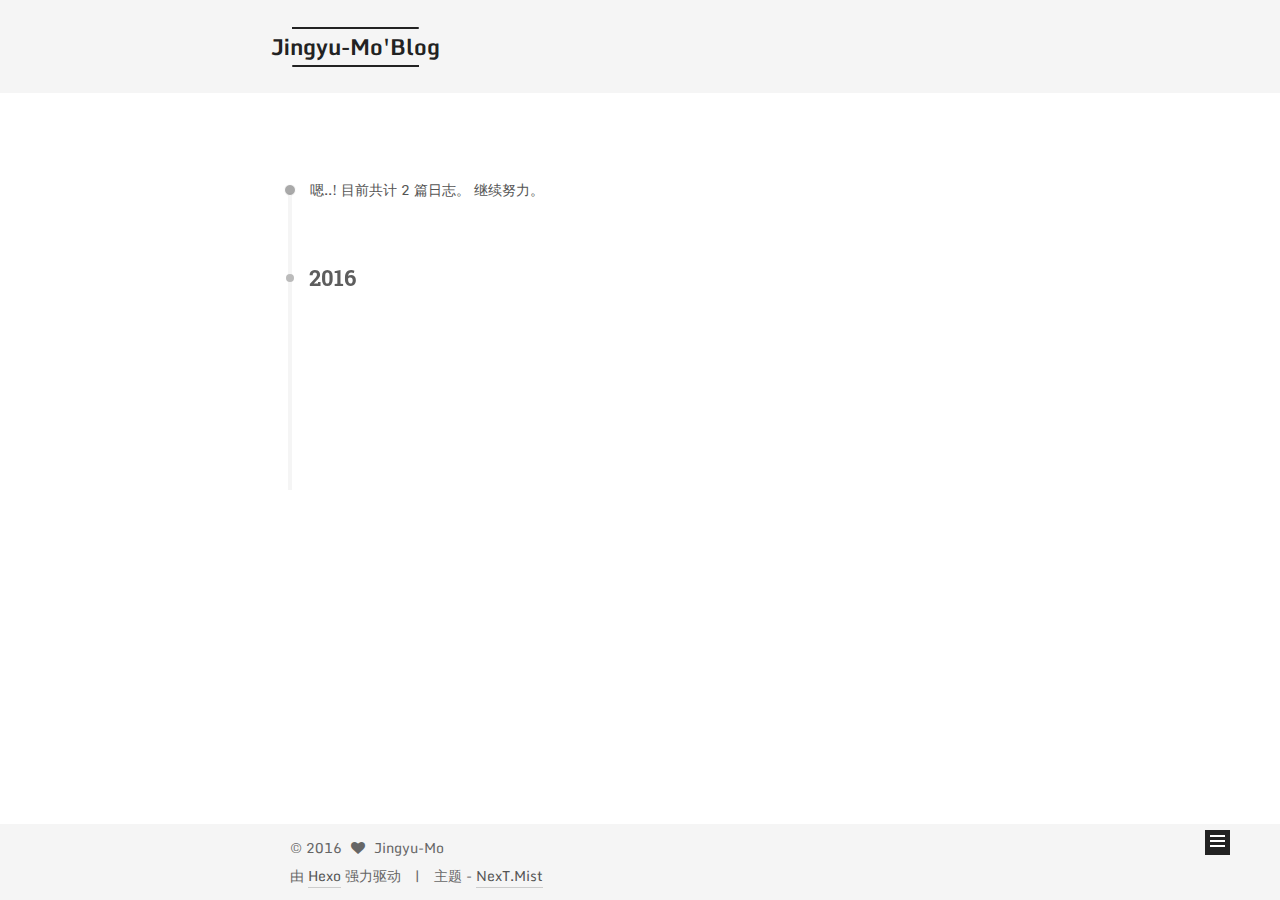
==== commit 72eebf70: "Site updated: 2016-12-27 21:52:42" ====
--- a/archives/index.html
+++ b/archives/index.html
@@ -45,17 +45,35 @@
   
 
   
-
-  
-
-  
-
-  
-
-  
-    
-    
-    <link href="//fonts.googleapis.com/css?family=Lato:300,300italic,400,400italic,700,700italic&subset=latin,latin-ext" rel="stylesheet" type="text/css">
+    
+      
+    
+
+    
+  
+
+  
+    
+      
+    
+
+    
+  
+
+  
+
+  
+    
+      
+    
+
+    
+  
+
+  
+    
+    
+    <link href="//fonts.googleapis.com/css?family=Monda:300,300italic,400,400italic,700,700italic|Roboto Slab:300,300italic,400,400italic,700,700italic|Microsoft YaHei:300,300italic,400,400italic,700,700italic|PT Mono:300,300italic,400,400italic,700,700italic&subset=latin,latin-ext" rel="stylesheet" type="text/css">
   
 
 
--- a/css/main.css
+++ b/css/main.css
@@ -1,2 +1,2744 @@
 /* normalize.css v3.0.2 | MIT License | git.io/normalize */
-html{font-family:sans-serif;-ms-text-size-adjust:100%;-webkit-text-size-adjust:100%;}body{margin:0}article,aside,details,figcaption,figure,footer,header,hgroup,main,menu,nav,section,summary{display:block}audio,canvas,progress,video{display:inline-block;vertical-align:baseline;}audio:not([controls]){display:none;height:0}[hidden],template{display:none}a{background-color:transparent}a:active,a:hover{outline:0}abbr[title]{border-bottom:1px dotted}b,strong{font-weight:bold}dfn{font-style:italic}h1{font-size:2em;margin:.67em 0}mark{background:#ff0;color:#000}small{font-size:80%}sub,sup{font-size:75%;line-height:0;position:relative;vertical-align:baseline}sup{top:-.5em}sub{bottom:-.25em}img{border:0}svg:not(:root){overflow:hidden}figure{margin:1em 40px}hr{-moz-box-sizing:content-box;box-sizing:content-box;height:0}pre{overflow:auto}code,kbd,pre,samp{font-family:monospace,monospace;font-size:1em}button,input,optgroup,select,textarea{color:inherit;font:inherit;margin:0;}button{overflow:visible}button,select{text-transform:none}button,html input[type="button"],input[type="reset"],input[type="submit"]{-webkit-appearance:button;cursor:pointer;}button[disabled],html input[disabled]{cursor:default}button::-moz-focus-inner,input::-moz-focus-inner{border:0;padding:0}input{line-height:normal}input[type="checkbox"],input[type="radio"]{box-sizing:border-box;padding:0;}input[type="number"]::-webkit-inner-spin-button,input[type="number"]::-webkit-outer-spin-button{height:auto}input[type="search"]{-webkit-appearance:textfield;-moz-box-sizing:content-box;-webkit-box-sizing:content-box;box-sizing:content-box}input[type="search"]::-webkit-search-cancel-button,input[type="search"]::-webkit-search-decoration{-webkit-appearance:none}fieldset{border:1px solid #c0c0c0;margin:0 2px;padding:.35em .625em .75em}legend{border:0;padding:0;}textarea{overflow:auto}optgroup{font-weight:bold}table{border-collapse:collapse;border-spacing:0}td,th{padding:0}::selection{background:#262a30;color:#fff}body{position:relative;font-family:'Lato',"PingFang SC","Microsoft YaHei",sans-serif;font-size:14px;line-height:2;color:#555;background:#fff;}@media (max-width:767px){body{padding-right:0 !important}}@media (min-width:768px) and (max-width:991px){body{padding-right:0 !important}}@media (min-width:1600px){body{font-size:16px}}h1,h2,h3,h4,h5,h6{margin:0;padding:0;font-weight:bold;line-height:1.5;font-family:'Lato',"PingFang SC","Microsoft YaHei",sans-serif}h2,h3,h4,h5,h6{margin:20px 0 15px}h1{font-size:24px}@media (max-width:767px){h1{font-size:20px}}h2{font-size:22px}@media (max-width:767px){h2{font-size:18px}}h3{font-size:20px}@media (max-width:767px){h3{font-size:16px}}h4{font-size:18px}@media (max-width:767px){h4{font-size:14px}}h5{font-size:16px}@media (max-width:767px){h5{font-size:12px}}h6{font-size:14px}@media (max-width:767px){h6{font-size:10px}}p{margin:0 0 25px 0}a{color:#555;text-decoration:none;border-bottom:1px solid #999;word-wrap:break-word;}a:hover{color:#222;border-bottom-color:#222}ul{list-style:none}blockquote{margin:0;padding:0}img{display:block;margin:auto;max-width:100%;height:auto}hr{margin:40px 0;height:3px;border:none;background-color:#ddd;background-image:repeating-linear-gradient(-45deg,#fff,#fff 4px,transparent 4px,transparent 8px)}blockquote{padding:0 15px;color:#666;border-left:4px solid #ddd;}blockquote cite::before{content:"-";padding:0 5px}dt{font-weight:700}dd{margin:0;padding:0}.text-left{text-align:left}.text-center{text-align:center}.text-right{text-align:right}.text-justify{text-align:justify}.text-nowrap{white-space:nowrap}.text-lowercase{text-transform:lowercase}.text-uppercase{text-transform:uppercase}.text-capitalize{text-transform:capitalize}.center-block{display:block;margin-left:auto;margin-right:auto}.clearfix:before,.clearfix:after{content:" ";display:table}.clearfix:after{clear:both}.pullquote{width:45%;}.pullquote.left{float:left;margin-left:5px;margin-right:10px}.pullquote.right{float:right;margin-left:10px;margin-right:5px}.affix.affix.affix{position:fixed}.translation{margin-top:-20px;font-size:14px;color:#999}.scrollbar-measure{width:100px;height:100px;overflow:scroll;position:absolute;top:-9999px}.use-motion .motion-element{opacity:0}#local-search-input{padding:3px;border:none;text-indent:14px;border-radius:0;width:140px;outline:none;border-bottom:1px solid #999;background:inherit;opacity:.5;}#local-search-input:focus{opacity:1}.search-icon{position:absolute;top:9px}table{margin:20px 0;width:100%;border-collapse:collapse;border-spacing:0;border:1px solid #ddd;font-size:14px;table-layout:fixed;word-wrap:break-all}table>tbody>tr:nth-of-type(odd){background-color:#f9f9f9}table>tbody>tr:hover{background-color:#f5f5f5}caption,th,td{padding:8px;text-align:left;vertical-align:middle;font-weight:normal}th,td{border-bottom:3px solid #ddd;border-right:1px solid #eee}th{padding-bottom:10px;font-weight:700}td{border-bottom-width:1px}html,body{height:100%}.container{position:relative;min-height:100%}.header-inner{margin:0 auto;padding:100px 0 70px;width:700px;}@media (min-width:1600px){.container .header-inner{width:900px}}.main{padding-bottom:150px}.main-inner{margin:0 auto;width:700px;}@media (min-width:1600px){.container .main-inner{width:900px}}.footer{position:absolute;left:0;bottom:0;width:100%;min-height:50px}.footer-inner{box-sizing:border-box;margin:20px auto;width:700px;}@media (min-width:1600px){.container .footer-inner{width:900px}}pre,.highlight{overflow:auto;margin:20px 0;padding:0;font-size:13px;color:#4d4d4c;background:#f7f7f7;line-height:1.6}pre,code{font-family:consolas,Menlo,"PingFang SC","Microsoft YaHei",monospace}code{padding:2px 4px;word-wrap:break-word;color:#4d4d4c;background:#f7f7f7;border-radius:3px;font-size:13px}pre code{padding:0;color:#4d4d4c;background:none;text-shadow:none}.highlight{border-radius:1px;}.highlight pre{border:none;margin:0;padding:10px 0}.highlight table{margin:0;width:auto;border:none}.highlight td{border:none;padding:0}.highlight figcaption{font-size:1em;color:#4d4d4c;line-height:1em;margin-bottom:1em;}.highlight figcaption:before,.highlight figcaption:after{content:" ";display:table}.highlight figcaption:after{clear:both}.highlight figcaption a{float:right;color:#4d4d4c;}.highlight figcaption a:hover{border-bottom-color:#4d4d4c}.highlight .gutter pre{padding-left:10px;padding-right:10px;color:#869194;text-align:right;background-color:#eff2f3}.highlight .code pre{padding-left:10px;padding-right:10px;background-color:#f7f7f7}.highlight .line{height:20px}.gutter{-webkit-user-select:none;-moz-user-select:none;-ms-user-select:none;user-select:none}.gist table{width:auto;}.gist table td{border:none}pre .deletion{background:#fdd}pre .addition{background:#dfd}pre .meta{color:#8959a8}pre .comment{color:#8e908c}pre .variable,pre .attribute,pre .tag,pre .regexp,pre .ruby .constant,pre .xml .tag .title,pre .xml .pi,pre .xml .doctype,pre .html .doctype,pre .css .id,pre .css .class,pre .css .pseudo{color:#c82829}pre .number,pre .preprocessor,pre .built_in,pre .literal,pre .params,pre .constant,pre .command{color:#f5871f}pre .ruby .class .title,pre .css .rules .attribute,pre .string,pre .value,pre .inheritance,pre .header,pre .ruby .symbol,pre .xml .cdata,pre .special,pre .number,pre .formula{color:#718c00}pre .title,pre .css .hexcolor{color:#3e999f}pre .function,pre .python .decorator,pre .python .title,pre .ruby .function .title,pre .ruby .title .keyword,pre .perl .sub,pre .javascript .title,pre .coffeescript .title{color:#4271ae}pre .keyword,pre .javascript .function{color:#8959a8}.full-image.full-image.full-image{border:none;max-width:100%;width:auto;margin:20px auto;}@media (min-width:992px){.full-image.full-image.full-image{max-width:none;width:126%;margin:0 -13%}}.blockquote-center,.page-home .post-type-quote blockquote,.page-post-detail .post-type-quote blockquote{position:relative;margin:40px 0;padding:0;border-left:none;text-align:center;}.blockquote-center::before,.page-home .post-type-quote blockquote::before,.page-post-detail .post-type-quote blockquote::before,.blockquote-center::after,.page-home .post-type-quote blockquote::after,.page-post-detail .post-type-quote blockquote::after{position:absolute;content:' ';display:block;width:100%;height:24px;opacity:.2;background-repeat:no-repeat;background-position:0 -6px;background-size:22px 22px}.blockquote-center::before,.page-home .post-type-quote blockquote::before,.page-post-detail .post-type-quote blockquote::before{top:-20px;background-image:url("../images/quote-l.svg");border-top:1px solid #ccc}.blockquote-center::after,.page-home .post-type-quote blockquote::after,.page-post-detail .post-type-quote blockquote::after{bottom:-20px;background-image:url("../images/quote-r.svg");border-bottom:1px solid #ccc;background-position:100% 8px}.blockquote-center p,.page-home .post-type-quote blockquote p,.page-post-detail .post-type-quote blockquote p,.blockquote-center div,.page-home .post-type-quote blockquote div,.page-post-detail .post-type-quote blockquote div{text-align:center}.post .post-body .group-picture img{box-sizing:border-box;padding:0 3px;border:none}.post .group-picture-row{overflow:hidden;margin-top:6px;}.post .group-picture-row:first-child{margin-top:0}.post .group-picture-column{float:left}.page-post-detail .post-body .group-picture-column{float:none;margin-top:10px;width:auto !important;}.page-post-detail .post-body .group-picture-column img{margin:0 auto}.page-archive .group-picture-container{overflow:hidden}.page-archive .group-picture-row{float:left;}.page-archive .group-picture-row:first-child{margin-top:6px}.page-archive .group-picture-column{max-width:150px;max-height:150px}.note{padding:20px;margin:20px 0;border:1px solid #eee;border-left-width:5px;border-radius:3px}.note h2,.note h3,.note h4,.note h5,.note h6{margin-top:0;margin-bottom:5px}.note p:last-child{margin-bottom:0}.note code{border-radius:3px}.note+.note{margin-top:-5px}.default{border-left-color:#777}.default h2,.default h3,.default h4,.default h5,.default h6{color:#777}.primary{border-left-color:#428bca}.primary h2,.primary h3,.primary h4,.primary h5,.primary h6{color:#428bca}.success{border-left-color:#5cb85c}.success h2,.success h3,.success h4,.success h5,.success h6{color:#5cb85c}.danger{border-left-color:#d9534f}.danger h2,.danger h3,.danger h4,.danger h5,.danger h6{color:#d9534f}.warning{border-left-color:#f0ad4e}.warning h2,.warning h3,.warning h4,.warning h5,.warning h6{color:#f0ad4e}.info{border-left-color:#5bc0de}.info h2,.info h3,.info h4,.info h5,.info h6{color:#5bc0de}.btn{display:inline-block;padding:0 20px;font-size:14px;color:#fff;background:#222;border:2px solid #222;text-decoration:none;border-radius:0;transition-property:background-color;transition-duration:.2s;transition-timing-function:ease-in-out;transition-delay:0s;}.btn:hover,.post-more-link .btn:hover{border-color:#222;color:#222;background:#fff}.btn-bar{display:block;width:22px;height:2px;background:#555;border-radius:1px;}.btn-bar+.btn-bar{margin-top:4px}.pagination{margin:120px 0 40px;text-align:center;border-top:1px solid #eee}.page-number-basic,.pagination .prev,.pagination .next,.pagination .page-number,.pagination .space{display:inline-block;position:relative;top:-1px;margin:0 10px;padding:0 10px;line-height:30px;}@media (max-width:767px){.page-number-basic,.pagination .prev,.pagination .next,.pagination .page-number,.pagination .space{margin:0 5px}}.pagination .prev,.pagination .next,.pagination .page-number{border-bottom:0;border-top:1px solid #eee;transition-property:border-color;transition-duration:.2s;transition-timing-function:ease-in-out;transition-delay:0s;}.pagination .prev:hover,.pagination .next:hover,.pagination .page-number:hover{border-top-color:#222}.pagination .space{padding:0;margin:0}.pagination .prev{margin-left:0}.pagination .next{margin-right:0}.pagination .page-number.current{color:#fff;background:#ccc;border-top-color:#ccc}@media (max-width:767px){.pagination{border-top:none}.pagination .prev,.pagination .next,.pagination .page-number{margin-bottom:10px;border-top:0;border-bottom:1px solid #eee;}.pagination .prev:hover,.pagination .next:hover,.pagination .page-number:hover{border-bottom-color:#222}}.comments{margin:60px 20px 0}.tag-cloud{text-align:center;}.tag-cloud a{display:inline-block;margin:10px}.back-to-top{box-sizing:border-box;position:fixed;bottom:-100px;right:50px;z-index:1050;padding:0 6px;width:25px;background:#222;font-size:12px;opacity:1;color:#fff;cursor:pointer;text-align:center;-webkit-transform:translateZ(0);transition-property:bottom;transition-duration:.2s;transition-timing-function:ease-in-out;transition-delay:0s;}@media (max-width:767px){.back-to-top{display:none}}@media (min-width:768px) and (max-width:991px){.back-to-top{display:none}}.back-to-top.back-to-top-on{bottom:19px}.header{background:#fff}.header-inner{position:relative}.headband{height:3px;background:#222}.site-meta{margin:0;text-align:left;}@media (max-width:767px){.site-meta{text-align:center}}.brand{position:relative;display:inline-block;padding:0 40px;color:#222;background:#222;border-bottom:none;}.brand:hover{color:#222}.logo{display:inline-block;margin-right:5px;line-height:36px;vertical-align:top}.site-title{display:inline-block;vertical-align:top;line-height:36px;font-size:20px;font-weight:normal;font-family:'Lato',"PingFang SC","Microsoft YaHei",sans-serif}.site-subtitle{margin-top:10px;font-size:13px;color:#999}.use-motion .brand{opacity:0}.use-motion .logo,.use-motion .site-title,.use-motion .site-subtitle{opacity:0;position:relative;top:-10px}.site-nav-toggle{display:none;position:absolute;top:10px;left:10px;}@media (max-width:767px){.site-nav-toggle{display:block}}.site-nav-toggle button{margin-top:2px;padding:9px 10px;background:transparent;border:none}@media (max-width:767px){.site-nav{display:none;margin:0 -10px;padding:0 10px;clear:both;border-top:1px solid #ddd}}@media (min-width:768px) and (max-width:991px){.site-nav{display:block !important}}@media (min-width:992px){.site-nav{display:block !important}}.menu{margin-top:20px;padding-left:0;text-align:center}.menu .menu-item{display:inline-block;margin:0 10px;}@media screen and (max-width:767px){.menu .menu-item{margin-top:10px}}.menu .menu-item a{display:block;font-size:13px;text-transform:capitalize;line-height:inherit;border-bottom:1px solid transparent;transition-property:border-color;transition-duration:.2s;transition-timing-function:ease-in-out;transition-delay:0s;}.menu .menu-item a:hover{border-bottom-color:#222}.menu .menu-item .fa{margin-right:5px}.use-motion .menu-item{opacity:0}.post-body{font-family:'Lato',"PingFang SC","Microsoft YaHei",sans-serif;}@media (max-width:767px){.post-body{word-break:break-word}}.post-body .fancybox img{display:block !important;margin:0 auto;cursor:pointer;cursor:zoom-in;cursor:-webkit-zoom-in}.post-body .image-caption,.post-body .figure .caption{margin:10px auto 15px;text-align:center;font-size:14px;color:#999;font-weight:bold;line-height:1}.post-sticky-flag{display:inline-block;font-size:16px;-ms-transform:rotate(30deg);-webkit-transform:rotate(30deg);-moz-transform:rotate(30deg);-ms-transform:rotate(30deg);-o-transform:rotate(30deg);transform:rotate(30deg)}.posts-expand{padding-top:40px}@media (max-width:767px){.posts-expand{margin:0 20px}.post-body pre,.post-body .highlight{padding:10px;}.post-body pre .gutter pre,.post-body .highlight .gutter pre{padding-right:10px}}@media (min-width:992px){.posts-expand .post-body{text-align:justify}}.posts-expand .post-body h2,.posts-expand .post-body h3,.posts-expand .post-body h4,.posts-expand .post-body h5,.posts-expand .post-body h6{padding-top:10px;}.posts-expand .post-body h2 .header-anchor,.posts-expand .post-body h3 .header-anchor,.posts-expand .post-body h4 .header-anchor,.posts-expand .post-body h5 .header-anchor,.posts-expand .post-body h6 .header-anchor{float:right;margin-left:10px;color:#ccc;border-bottom-style:none;visibility:hidden;}.posts-expand .post-body h2 .header-anchor:hover,.posts-expand .post-body h3 .header-anchor:hover,.posts-expand .post-body h4 .header-anchor:hover,.posts-expand .post-body h5 .header-anchor:hover,.posts-expand .post-body h6 .header-anchor:hover{color:inherit}.posts-expand .post-body h2:hover .header-anchor,.posts-expand .post-body h3:hover .header-anchor,.posts-expand .post-body h4:hover .header-anchor,.posts-expand .post-body h5:hover .header-anchor,.posts-expand .post-body h6:hover .header-anchor{visibility:visible}.posts-expand .post-body ul li{list-style:circle}.posts-expand .post-body img{box-sizing:border-box;margin:auto;padding:3px;border:1px solid #ddd}.posts-expand .fancybox img{margin:0 auto}@media (max-width:767px){.posts-collapse{margin:0 20px;}.posts-collapse .post-title,.posts-collapse .post-meta{display:block;width:auto;text-align:left}}.posts-collapse{position:relative;z-index:1010;margin-left:0;}.posts-collapse::after{content:" ";position:absolute;top:20px;left:0;margin-left:-2px;width:4px;height:100%;background:#f5f5f5;z-index:-1}@media (max-width:767px){.posts-collapse{margin:0 20px}}.posts-collapse .collection-title{position:relative;margin:60px 0;}.posts-collapse .collection-title h2{margin-left:20px}.posts-collapse .collection-title small{color:#bbb}.posts-collapse .collection-title::before{content:" ";position:absolute;left:0;top:50%;margin-left:-4px;margin-top:-4px;width:8px;height:8px;background:#bbb;border-radius:50%}.posts-collapse .post{margin:30px 0}.posts-collapse .post-header{position:relative;transition-duration:.2s;transition-timing-function:ease-in-out;transition-delay:0s;transition-property:border;border-bottom:1px dashed #ccc;}.posts-collapse .post-header::before{content:" ";position:absolute;left:0;top:12px;width:6px;height:6px;margin-left:-4px;background:#bbb;border-radius:50%;border:1px solid #fff;transition-duration:.2s;transition-timing-function:ease-in-out;transition-delay:0s;transition-property:background}.posts-collapse .post-header:hover{border-bottom-color:#666;}.posts-collapse .post-header:hover::before{background:#222}.posts-collapse .post-meta{position:absolute;font-size:12px;left:20px;top:5px}.posts-collapse .post-comments-count{display:none}.posts-collapse .post-title{margin-left:60px;font-size:16px;font-weight:normal;line-height:inherit;}.posts-collapse .post-title::after{margin-left:3px;opacity:.6}.posts-collapse .post-title a{color:#666;border-bottom:none}.page-home .post-type-quote .post-header,.page-post-detail .post-type-quote .post-header,.page-home .post-type-quote .post-tags,.page-post-detail .post-type-quote .post-tags{display:none}.posts-expand .post-title{font-size:26px;text-align:center;word-break:break-word;font-weight:400;}@media (max-width:767px){.posts-expand .post-title{font-size:22px}}.posts-expand .post-title-link{display:inline-block;position:relative;color:#555;border-bottom:none;line-height:1.2;vertical-align:top;}.posts-expand .post-title-link::before{content:"";position:absolute;width:100%;height:2px;bottom:0;left:0;background-color:#000;visibility:hidden;-webkit-transform:scaleX(0);-moz-transform:scaleX(0);-ms-transform:scaleX(0);-o-transform:scaleX(0);transform:scaleX(0);transition-duration:.2s;transition-timing-function:ease-in-out;transition-delay:0s}.posts-expand .post-title-link:hover::before{visibility:visible;-webkit-transform:scaleX(1);-moz-transform:scaleX(1);-ms-transform:scaleX(1);-o-transform:scaleX(1);transform:scaleX(1)}.posts-expand .post-title-link .fa{font-size:16px}.posts-expand .post-meta{margin:3px 0 60px 0;color:#999;font-family:'Lato',"PingFang SC","Microsoft YaHei",sans-serif;font-size:12px;text-align:center;}.posts-expand .post-meta .post-category-list{display:inline-block;margin:0;padding:3px}.posts-expand .post-meta .post-category-list-link{color:#999}.posts-expand .post-meta .post-description{font-size:14px;margin-top:2px}.post-meta-divider{margin:0 .5em}.post-meta-item-icon{margin-right:3px;}@media (min-width:768px) and (max-width:991px){.post-meta-item-icon{display:inline-block}}@media (max-width:767px){.post-meta-item-icon{display:inline-block}}@media (min-width:768px) and (max-width:991px){.post-meta-item-text{display:none}}@media (max-width:767px){.post-meta-item-text{display:none}}@media (max-width:767px){.posts-expand .post-comments-count{display:none}}.post-more-link{margin-top:50px;}.post-more-link .btn{color:#555;font-size:14px;background:transparent;border-radius:0;line-height:2}.posts-expand .post-tags{margin-top:40px;text-align:center;}.posts-expand .post-tags a{display:inline-block;margin-right:10px;font-size:13px}.post-nav{display:table;margin-top:60px;width:100%;border-top:1px solid #eee}.post-nav-divider{display:table-cell;width:10%}.post-nav-item{display:table-cell;padding:10px 0 0 0;width:45%;vertical-align:top;}.post-nav-item a{position:relative;display:block;line-height:25px;font-size:14px;color:#555;border-bottom:none;}.post-nav-item a:hover{color:#222;border-bottom:none}.post-nav-item a:active{top:2px}.post-nav-item .fa{position:absolute;top:8px;left:0;font-size:12px}.post-nav-next a{padding-left:15px}.post-nav-prev{text-align:right;}.post-nav-prev a{padding-right:15px}.post-nav-prev .fa{right:0;left:auto}.posts-expand .post-eof{display:block;margin:80px auto 60px;width:8%;height:1px;background:#ccc;text-align:center}.post:last-child .post-eof.post-eof.post-eof{display:none}.post-gallery{display:table;table-layout:fixed;width:100%;border-collapse:separate}.post-gallery-row{display:table-row}.post-gallery .post-gallery-img{display:table-cell;text-align:center;vertical-align:middle;border:none}.post-gallery .post-gallery-img img{max-width:100%;max-height:100%;border:none}.fancybox-close,.fancybox-close:hover{border:none}.sidebar{position:fixed;right:0;top:0;bottom:0;width:0;z-index:1040;box-shadow:inset 0 2px 6px #000;background:#222;-webkit-transform:translateZ(0);}.sidebar a{color:#999;border-bottom-color:#555;}.sidebar a:hover{color:#eee}@media (min-width:768px) and (max-width:991px){.sidebar{display:none !important}}@media (max-width:767px){.sidebar{display:none !important}}.sidebar-inner{position:relative;padding:20px 10px;color:#999;text-align:center}.sidebar-toggle{position:fixed;right:50px;bottom:45px;width:15px;height:15px;padding:5px;background:#222;line-height:0;z-index:1050;cursor:pointer;-webkit-transform:translateZ(0);}@media (min-width:768px) and (max-width:991px){.sidebar-toggle{display:none}}@media (max-width:767px){.sidebar-toggle{display:none}}.sidebar-toggle-line{position:relative;display:inline-block;vertical-align:top;height:2px;width:100%;background:#fff;margin-top:3px;}.sidebar-toggle-line:first-child{margin-top:0}.site-author-image{display:block;margin:0 auto;padding:2px;max-width:96px;height:auto;border:2px solid #333}.site-author-name{margin:5px 0 0;text-align:center;color:#f5f5f5;font-weight:normal}.site-description{margin-top:5px;text-align:center;font-size:14px;color:#999}.site-state{overflow:hidden;line-height:1.4;white-space:nowrap;text-align:center}.site-state-item{display:inline-block;padding:0 15px;border-left:1px solid #333;}.site-state-item:first-child{border-left:none}.site-state-item a{border-bottom:none}.site-state-item-count{display:block;text-align:center;color:inherit;font-weight:600;font-size:18px}.site-state-item-name{font-size:13px;color:inherit}.feed-link{margin-top:20px;}.feed-link a{display:inline-block;padding:0 15px;color:#fc6423;border:1px solid #fc6423;border-radius:4px;}.feed-link a i{color:#fc6423;font-size:14px}.feed-link a:hover{color:#fff;background:#fc6423;}.feed-link a:hover i{color:#fff}.links-of-author{margin-top:20px}.links-of-author a{display:inline-block;vertical-align:middle;margin-right:10px;margin-bottom:10px;border-bottom-color:#555;font-size:13px;}.links-of-author a:before{display:inline-block;vertical-align:middle;margin-right:3px;content:" ";width:4px;height:4px;border-radius:50%;background:#f4ffff}.links-of-blogroll{font-size:13px}.links-of-blogroll-title{margin-top:20px;font-size:14px;font-weight:600}.links-of-blogroll-list{margin:0;padding:0}.links-of-blogroll-item{padding:2px 10px}.sidebar-nav{margin:0 0 20px;padding-left:0}.sidebar-nav li{display:inline-block;cursor:pointer;border-bottom:1px solid transparent;font-size:14px;color:#555;}.sidebar-nav li:hover{color:#f5f5f5}.page-post-detail .sidebar-nav-toc{padding:0 5px}.page-post-detail .sidebar-nav-overview{margin-left:10px}.sidebar-nav .sidebar-nav-active{color:#87daff;border-bottom-color:#87daff;}.sidebar-nav .sidebar-nav-active:hover{color:#87daff}.sidebar-panel{display:none}.sidebar-panel-active{display:block}.post-toc-empty{font-size:14px;color:#666}.post-toc-wrap{overflow:hidden}.post-toc{overflow:auto}.post-toc ol{margin:0;padding:0 2px 5px 10px;text-align:left;list-style:none;font-size:14px;}.post-toc ol > ol{padding-left:0}.post-toc ol a{transition-duration:.2s;transition-timing-function:ease-in-out;transition-delay:0s;transition-property:all;color:#999;border-bottom-color:#555;}.post-toc ol a:hover{color:#ccc;border-bottom-color:#ccc}.post-toc .nav-item{overflow:hidden;text-overflow:ellipsis;white-space:nowrap;line-height:1.8}.post-toc .nav .nav-child{display:none}.post-toc .nav .active > .nav-child{display:block}.post-toc .nav .active-current > .nav-child{display:block;}.post-toc .nav .active-current > .nav-child > .nav-item{display:block}.post-toc .nav .active > a{color:#87daff;border-bottom-color:#87daff}.post-toc .nav .active-current > a{color:#87daff;}.post-toc .nav .active-current > a:hover{color:#87daff}.footer{font-size:14px;color:#999;}.footer img{border:none}.footer-inner{text-align:center}.with-love{display:inline-block;margin:0 5px}.powered-by,.theme-info{display:inline-block}.powered-by{margin-right:10px;}.powered-by::after{content:"|";padding-left:10px}.cc-license{margin-top:10px;text-align:center;}.cc-license .cc-opacity{opacity:.7;border-bottom:none;}.cc-license .cc-opacity:hover{opacity:.9}.cc-license img{display:inline-block}.theme-next #ds-thread #ds-reset{color:#555}.theme-next #ds-thread #ds-reset .ds-replybox{margin-bottom:30px}.theme-next #ds-thread #ds-reset .ds-replybox .ds-avatar,.theme-next #ds-reset .ds-avatar img{box-shadow:none}.theme-next #ds-thread #ds-reset .ds-textarea-wrapper{border-color:#c7d4e1;background:none;border-top-right-radius:3px;border-top-left-radius:3px}.theme-next #ds-thread #ds-reset .ds-textarea-wrapper textarea{height:60px}.theme-next #ds-reset .ds-rounded-top{border-radius:0}.theme-next #ds-thread #ds-reset .ds-post-toolbar{box-sizing:border-box;border:1px solid #c7d4e1;background:#f6f8fa}.theme-next #ds-thread #ds-reset .ds-post-options{height:40px;border:none;background:none}.theme-next #ds-thread #ds-reset .ds-toolbar-buttons{top:11px}.theme-next #ds-thread #ds-reset .ds-sync{top:5px}.theme-next #ds-thread #ds-reset .ds-post-button{top:4px;right:5px;width:90px;height:30px;border:1px solid #c5ced7;border-radius:3px;background-image:linear-gradient(#fbfbfc,#f5f7f9);color:#60676d}.theme-next #ds-thread #ds-reset .ds-post-button:hover{background-position:0 -30px;color:#60676d}.theme-next #ds-thread #ds-reset .ds-comments-info{padding:10px 0}.theme-next #ds-thread #ds-reset .ds-sort{display:none}.theme-next #ds-thread #ds-reset li.ds-tab a.ds-current{border:none;background:#f6f8fa;color:#60676d;}.theme-next #ds-thread #ds-reset li.ds-tab a.ds-current:hover{background-color:#e9f0f7;color:#60676d}.theme-next #ds-thread #ds-reset li.ds-tab a{border-radius:2px;padding:5px}.theme-next #ds-thread #ds-reset .ds-login-buttons p{color:#999;line-height:36px}.theme-next #ds-thread #ds-reset .ds-login-buttons .ds-service-list li{height:28px}.theme-next #ds-thread #ds-reset .ds-service-list a{background:none;padding:5px;border:1px solid;border-radius:3px;text-align:center;}.theme-next #ds-thread #ds-reset .ds-service-list a:hover{color:#fff;background:#666}.theme-next #ds-thread #ds-reset .ds-service-list .ds-weibo{color:#fc9b00;border-color:#fc9b00;}.theme-next #ds-thread #ds-reset .ds-service-list .ds-weibo:hover{background:#fc9b00}.theme-next #ds-thread #ds-reset .ds-service-list .ds-qq{color:#60a3ec;border-color:#60a3ec;}.theme-next #ds-thread #ds-reset .ds-service-list .ds-qq:hover{background:#60a3ec}.theme-next #ds-thread #ds-reset .ds-service-list .ds-renren{color:#2e7ac4;border-color:#2e7ac4;}.theme-next #ds-thread #ds-reset .ds-service-list .ds-renren:hover{background:#2e7ac4}.theme-next #ds-thread #ds-reset .ds-service-list .ds-douban{color:#37994c;border-color:#37994c;}.theme-next #ds-thread #ds-reset .ds-service-list .ds-douban:hover{background:#37994c}.theme-next #ds-thread #ds-reset .ds-service-list .ds-kaixin{color:#fef20d;border-color:#fef20d;}.theme-next #ds-thread #ds-reset .ds-service-list .ds-kaixin:hover{background:#fef20d}.theme-next #ds-thread #ds-reset .ds-service-list .ds-netease{color:#f00;border-color:#f00;}.theme-next #ds-thread #ds-reset .ds-service-list .ds-netease:hover{background:#f00}.theme-next #ds-thread #ds-reset .ds-service-list .ds-sohu{color:#ffcb05;border-color:#ffcb05;}.theme-next #ds-thread #ds-reset .ds-service-list .ds-sohu:hover{background:#ffcb05}.theme-next #ds-thread #ds-reset .ds-service-list .ds-baidu{color:#2831e0;border-color:#2831e0;}.theme-next #ds-thread #ds-reset .ds-service-list .ds-baidu:hover{background:#2831e0}.theme-next #ds-thread #ds-reset .ds-service-list .ds-google{color:#166bec;border-color:#166bec;}.theme-next #ds-thread #ds-reset .ds-service-list .ds-google:hover{background:#166bec}.theme-next #ds-thread #ds-reset .ds-service-list .ds-weixin{color:#00ce0d;border-color:#00ce0d;}.theme-next #ds-thread #ds-reset .ds-service-list .ds-weixin:hover{background:#00ce0d}.theme-next #ds-thread #ds-reset .ds-service-list .ds-more-services{border:none;}.theme-next #ds-thread #ds-reset .ds-service-list .ds-more-services:hover{background:none}.theme-next #ds-reset .duoshuo-ua-admin{display:inline-block;color:#f00}.theme-next #ds-reset .duoshuo-ua-platform,.theme-next #ds-reset .duoshuo-ua-browser{color:#ccc;}.theme-next #ds-reset .duoshuo-ua-platform .fa,.theme-next #ds-reset .duoshuo-ua-browser .fa{display:inline-block;margin-right:3px}.theme-next #ds-reset .duoshuo-ua-separator{display:inline-block;margin-left:5px}.theme-next .this_ua{background-color:#ccc !important;border-radius:4px;padding:0 5px !important;margin:1px 1px !important;border:1px solid #bbb !important;color:#fff;display:inline-block !important}.theme-next .this_ua.admin{background-color:#d9534f !important;border-color:#d9534f !important}.theme-next .this_ua.platform.iOS,.theme-next .this_ua.platform.Mac,.theme-next .this_ua.platform.Windows{background-color:#39b3d7 !important;border-color:#46b8da !important}.theme-next .this_ua.platform.Linux{background-color:#3a3a3a !important;border-color:#1f1f1f !important}.theme-next .this_ua.platform.Android{background-color:#00c47d !important;border-color:#01b171 !important}.theme-next .this_ua.browser.Mobile,.theme-next .this_ua.browser.Chrome{background-color:#5cb85c !important;border-color:#4cae4c !important}.theme-next .this_ua.browser.Firefox{background-color:#f0ad4e !important;border-color:#eea236 !important}.theme-next .this_ua.browser.Maxthon,.theme-next .this_ua.browser.IE{background-color:#428bca !important;border-color:#357ebd !important}.theme-next .this_ua.browser.baidu,.theme-next .this_ua.browser.UCBrowser,.theme-next .this_ua.browser.Opera{background-color:#d9534f !important;border-color:#d43f3a !important}.theme-next .this_ua.browser.Android,.theme-next .this_ua.browser.QQBrowser{background-color:#78ace9 !important;border-color:#4cae4c !important}.cloud-tie-wrapper img{display:inline-block}.cloud-tie-wrapper .total-txt{font-size:1em !important}.cloud-tie-join-count .join-count{color:#555 !important;font-size:inherit !important;margin:0 !important}.post-spread{margin-top:20px;text-align:center}.jiathis_style{display:inline-block;}.jiathis_style a{border:none}.post-spread{margin-top:20px;text-align:center}.bdshare-slide-button-box a{border:none}.bdsharebuttonbox{display:inline-block;}.bdsharebuttonbox a{border:none}ul.search-result-list{padding-left:0;margin:0 5px 0 8px}p.search-result{border-bottom:1px dashed #ccc;padding:5px 0}a.search-result-title{font-weight:bold}a.search-result{border-bottom:transparent;display:block;white-space:nowrap;overflow:hidden;text-overflow:ellipsis}.search-keyword{border-bottom:1px dashed #f00;font-size:14px;font-weight:bold;color:#f00}#local-search-result{height:88%;overflow:auto}.popup{display:none;position:fixed;top:10%;left:50%;width:700px;height:80%;margin-left:-350px;padding:3px 0 0 10px;background:#fff;color:#333;z-index:9999;border-radius:5px;}@media (max-width:767px){.popup{padding:3px;top:0;left:0;margin:0;width:100%;height:100%;border-radius:0}}.popoverlay{position:fixed;width:100%;height:100%;top:0;left:0;z-index:2080;background-color:rgba(0,0,0,0.3)}#local-search-input{margin-bottom:10px;padding:10px;width:97%;font-size:18px}.popup .fa-search{padding-top:8px}.popup-btn-close{position:absolute;top:6px;right:14px;color:#4ebd79;font-size:14px;font-weight:bold;text-transform:uppercase;cursor:pointer}#no-result{position:absolute;left:44%;top:42%;color:#ccc}.site-uv,.site-pv,.page-pv{display:inline-block;}.site-uv .busuanzi-value,.site-pv .busuanzi-value,.page-pv .busuanzi-value{margin:0 5px}.site-uv{margin-right:10px;}.site-uv::after{content:"|";padding-left:10px}.use-motion .post{opacity:0}.page-archive .archive-page-counter{position:relative;top:3px;left:20px;}@media (max-width:767px){.page-archive .archive-page-counter{top:5px}}.page-archive .posts-collapse .archive-move-on{position:absolute;top:11px;left:0;margin-left:-6px;width:10px;height:10px;opacity:.5;background:#555;border:1px solid #fff;border-radius:50%}.category-all-page .category-all-title{text-align:center}.category-all-page .category-all{margin-top:20px}.category-all-page .category-list{margin:0;padding:0;list-style:none}.category-all-page .category-list-item{margin:5px 10px}.category-all-page .category-list-count{color:#bbb;}.category-all-page .category-list-count:before{display:inline;content:" ("}.category-all-page .category-list-count:after{display:inline;content:") "}.category-all-page .category-list-child{padding-left:10px}#schedule ul#event-list{padding-left:30px;}#schedule ul#event-list hr{margin:20px 0 45px 0 !important;background:#222;}#schedule ul#event-list hr:after{display:inline-block;content:'NOW';background:#222;color:#fff;font-weight:bold;text-align:right;padding:0 5px}#schedule ul#event-list li.event{margin:20px 0;background:#f9f9f9;padding-left:10px;min-height:40px;}#schedule ul#event-list li.event h2.event-summary{margin:0;padding-bottom:3px;}#schedule ul#event-list li.event h2.event-summary:before{display:inline-block;font-family:FontAwesome;font-size:8px;content:'\f111';vertical-align:middle;margin-right:25px;color:#bbb}#schedule ul#event-list li.event span.event-relative-time{display:inline-block;font-size:12px;font-weight:400;padding-left:12px;color:#bbb}#schedule ul#event-list li.event span.event-details{display:block;color:#bbb;margin-left:56px;padding-top:3px;padding-bottom:6px;text-indent:-24px;line-height:18px;}#schedule ul#event-list li.event span.event-details:before{text-indent:0;display:inline-block;width:14px;font-family:FontAwesome;text-align:center;margin-right:9px;color:#bbb}#schedule ul#event-list li.event span.event-details.event-location:before{content:'\f041'}#schedule ul#event-list li.event span.event-details.event-duration:before{content:'\f017'}#schedule ul#event-list li.event-past{background:#fcfcfc;}#schedule ul#event-list li.event-past > *{opacity:.6}#schedule ul#event-list li.event-past h2.event-summary{color:#bbb;}#schedule ul#event-list li.event-past h2.event-summary:before{color:#dfdfdf}#schedule ul#event-list li.event-now{background:#222;color:#fff;padding:15px 0 15px 10px;}#schedule ul#event-list li.event-now h2.event-summary:before{-webkit-transform:scale(1.2);-moz-transform:scale(1.2);-ms-transform:scale(1.2);-o-transform:scale(1.2);transform:scale(1.2);color:#fff;animation:dot-flash 1s alternate infinite ease-in-out}#schedule ul#event-list li.event-now *{color:#fff !important}@-moz-keyframes dot-flash{from{opacity:1;-webkit-transform:scale(1.1);-moz-transform:scale(1.1);-ms-transform:scale(1.1);-o-transform:scale(1.1);transform:scale(1.1)}to{opacity:0;-webkit-transform:scale(1);-moz-transform:scale(1);-ms-transform:scale(1);-o-transform:scale(1);transform:scale(1)}}@-webkit-keyframes dot-flash{from{opacity:1;-webkit-transform:scale(1.1);-moz-transform:scale(1.1);-ms-transform:scale(1.1);-o-transform:scale(1.1);transform:scale(1.1)}to{opacity:0;-webkit-transform:scale(1);-moz-transform:scale(1);-ms-transform:scale(1);-o-transform:scale(1);transform:scale(1)}}@-o-keyframes dot-flash{from{opacity:1;-webkit-transform:scale(1.1);-moz-transform:scale(1.1);-ms-transform:scale(1.1);-o-transform:scale(1.1);transform:scale(1.1)}to{opacity:0;-webkit-transform:scale(1);-moz-transform:scale(1);-ms-transform:scale(1);-o-transform:scale(1);transform:scale(1)}}@keyframes dot-flash{from{opacity:1;-webkit-transform:scale(1.1);-moz-transform:scale(1.1);-ms-transform:scale(1.1);-o-transform:scale(1.1);transform:scale(1.1)}to{opacity:0;-webkit-transform:scale(1);-moz-transform:scale(1);-ms-transform:scale(1);-o-transform:scale(1);transform:scale(1)}}.page-post-detail .sidebar-toggle-line{background:#87daff}.page-post-detail .comments{overflow:hidden}h1,h2,h3,h4,h5,h6{margin:20px 0 10px}p{margin:0 0 25px 0}a{border-bottom-color:#ccc}hr{margin:20px 0;height:2px}.main-inner{margin-top:80px}.header{background:#f5f5f5}.header-inner{padding:25px 0 20px;}.header-inner:before,.header-inner:after{content:" ";display:table}.header-inner:after{clear:both}@media (max-width:767px){.header-inner{width:auto;margin-bottom:50px;padding:10px}}.site-meta{float:left;margin-left:-20px;line-height:normal;}@media (max-width:767px){.site-meta{margin-left:10px}}.site-meta .brand{padding:2px 1px;background:none;}@media (max-width:767px){.site-meta .brand{display:block}}.site-meta .logo{display:none}.site-meta .site-title{font-size:22px;font-weight:bolder;}@media (max-width:767px){.site-meta .site-title{line-height:34px}}.logo-line-before,.logo-line-after{display:block;overflow:hidden;margin:0 auto;width:75%;}@media (max-width:767px){.logo-line-before,.logo-line-after{display:none}}.logo-line-before i,.logo-line-after i{position:relative;display:block;height:2px;background:#222;}@media (max-width:767px){.logo-line-before i,.logo-line-after i{height:3px}}.use-motion .logo-line-before i{left:-100%}.use-motion .logo-line-after i{right:-100%}.site-subtitle{display:none}.site-nav-toggle{position:static;float:right}.menu{float:right;margin:8px 0 0 0;}@media (max-width:767px){.menu{margin:20px 0 0 0;padding:0}}.menu br{display:none}.menu .menu-item{margin:0;}@media (max-width:767px){.menu .menu-item{display:block}}.menu .menu-item a{padding:0 10px;background:none;border:none;border-radius:2px;transition-property:background;}@media (max-width:767px){.menu .menu-item a{text-align:left}}.menu .menu-item a:hover{background:#e1e1e1}.menu a::before{display:none;}@media (max-width:767px){.menu a::before{display:block}}@media (max-width:767px){.menu{float:none}}.site-search form{display:none}.posts-expand{padding-top:0;}.posts-expand .post-title,.posts-expand .post-meta{text-align:left;}@media (max-width:767px){.posts-expand .post-title,.posts-expand .post-meta{text-align:center}}.posts-expand .post-eof{display:none}.posts-expand .post{margin-top:120px}.posts-expand .post:first-child{margin-top:0}.posts-expand .post-meta{margin-top:5px;margin-bottom:20px}.posts-expand .post-title{position:relative;font-size:26px;font-weight:400;}@media (max-width:767px){.posts-expand .post-title{font-size:20px}}@media (min-width:1600px){.posts-expand .post-title{font-size:26px}}.posts-expand .post-title:hover:before{background:#222}.posts-expand .post-body img{margin:0}.posts-expand .post-tags{text-align:left;}.posts-expand .post-tags a{padding:1px 5px;background:#f5f5f5;border-bottom:none}.posts-expand .post-tags a:hover{background:#ccc}.posts-expand .post-nav{margin-top:40px}.post-more-link{margin-top:20px;text-align:left;}.post-more-link a{padding:0;font-size:14px;color:#666;background:none;border:none;border-bottom:2px solid #666;transition-property:border;}@media (max-width:767px){.post-more-link a{font-size:12px}}@media (min-width:1600px){.post-more-link a{font-size:16px}}.post-more-link a:hover{border-bottom-color:#222}.links-of-blogroll-inline .links-of-blogroll-item{display:inline-block}.btn{padding:0 10px;border-width:2px;border-radius:0}.headband{display:none}.site-search{position:relative;float:right;margin-top:5px;padding-top:3px;}@media (max-width:767px){.site-search{float:none;padding:0 10px}}@media (max-width:767px){.container .main-inner{width:auto}}.page-post-detail .post-title,.page-post-detail .post-meta{text-align:center}.page-post-detail .post-title:before{display:none}.page-post-detail .post-meta{margin-bottom:60px}.pagination{margin:120px 0 0;text-align:left;}@media (max-width:767px){.pagination{margin:80px 10px 0;text-align:center}}.footer{margin-top:80px;padding:10px 0;background:#f5f5f5;color:#666}.footer-inner{margin:0 auto;text-align:left;}@media (max-width:767px){.footer-inner{width:auto;text-align:center}}+html {
+  font-family: sans-serif; /* 1 */
+  -ms-text-size-adjust: 100%; /* 2 */
+  -webkit-text-size-adjust: 100%; /* 2 */
+}
+body {
+  margin: 0;
+}
+article,
+aside,
+details,
+figcaption,
+figure,
+footer,
+header,
+hgroup,
+main,
+menu,
+nav,
+section,
+summary {
+  display: block;
+}
+audio,
+canvas,
+progress,
+video {
+  display: inline-block; /* 1 */
+  vertical-align: baseline; /* 2 */
+}
+audio:not([controls]) {
+  display: none;
+  height: 0;
+}
+[hidden],
+template {
+  display: none;
+}
+a {
+  background-color: transparent;
+}
+a:active,
+a:hover {
+  outline: 0;
+}
+abbr[title] {
+  border-bottom: 1px dotted;
+}
+b,
+strong {
+  font-weight: bold;
+}
+dfn {
+  font-style: italic;
+}
+h1 {
+  font-size: 2em;
+  margin: 0.67em 0;
+}
+mark {
+  background: #ff0;
+  color: #000;
+}
+small {
+  font-size: 80%;
+}
+sub,
+sup {
+  font-size: 75%;
+  line-height: 0;
+  position: relative;
+  vertical-align: baseline;
+}
+sup {
+  top: -0.5em;
+}
+sub {
+  bottom: -0.25em;
+}
+img {
+  border: 0;
+}
+svg:not(:root) {
+  overflow: hidden;
+}
+figure {
+  margin: 1em 40px;
+}
+hr {
+  -moz-box-sizing: content-box;
+  box-sizing: content-box;
+  height: 0;
+}
+pre {
+  overflow: auto;
+}
+code,
+kbd,
+pre,
+samp {
+  font-family: monospace, monospace;
+  font-size: 1em;
+}
+button,
+input,
+optgroup,
+select,
+textarea {
+  color: inherit; /* 1 */
+  font: inherit; /* 2 */
+  margin: 0; /* 3 */
+}
+button {
+  overflow: visible;
+}
+button,
+select {
+  text-transform: none;
+}
+button,
+html input[type="button"],
+input[type="reset"],
+input[type="submit"] {
+  -webkit-appearance: button; /* 2 */
+  cursor: pointer; /* 3 */
+}
+button[disabled],
+html input[disabled] {
+  cursor: default;
+}
+button::-moz-focus-inner,
+input::-moz-focus-inner {
+  border: 0;
+  padding: 0;
+}
+input {
+  line-height: normal;
+}
+input[type="checkbox"],
+input[type="radio"] {
+  box-sizing: border-box; /* 1 */
+  padding: 0; /* 2 */
+}
+input[type="number"]::-webkit-inner-spin-button,
+input[type="number"]::-webkit-outer-spin-button {
+  height: auto;
+}
+input[type="search"] {
+  -webkit-appearance: textfield; /* 1 */
+  -moz-box-sizing: content-box;
+  -webkit-box-sizing: content-box; /* 2 */
+  box-sizing: content-box;
+}
+input[type="search"]::-webkit-search-cancel-button,
+input[type="search"]::-webkit-search-decoration {
+  -webkit-appearance: none;
+}
+fieldset {
+  border: 1px solid #c0c0c0;
+  margin: 0 2px;
+  padding: 0.35em 0.625em 0.75em;
+}
+legend {
+  border: 0; /* 1 */
+  padding: 0; /* 2 */
+}
+textarea {
+  overflow: auto;
+}
+optgroup {
+  font-weight: bold;
+}
+table {
+  border-collapse: collapse;
+  border-spacing: 0;
+}
+td,
+th {
+  padding: 0;
+}
+::selection {
+  background: #262a30;
+  color: #fff;
+}
+body {
+  position: relative;
+  font-family: 'Monda', "PingFang SC", "Microsoft YaHei", sans-serif;
+  font-size: 14px;
+  line-height: 2;
+  color: #555;
+  background: #fff;
+}
+@media (max-width: 767px) {
+  body {
+    padding-right: 0 !important;
+  }
+}
+@media (min-width: 768px) and (max-width: 991px) {
+  body {
+    padding-right: 0 !important;
+  }
+}
+@media (min-width: 1600px) {
+  body {
+    font-size: 16px;
+  }
+}
+h1,
+h2,
+h3,
+h4,
+h5,
+h6 {
+  margin: 0;
+  padding: 0;
+  font-weight: bold;
+  line-height: 1.5;
+  font-family: 'Roboto Slab', 'Monda', "PingFang SC", "Microsoft YaHei", sans-serif;
+}
+h2,
+h3,
+h4,
+h5,
+h6 {
+  margin: 20px 0 15px;
+}
+h1 {
+  font-size: 24px;
+}
+@media (max-width: 767px) {
+  h1 {
+    font-size: 20px;
+  }
+}
+h2 {
+  font-size: 22px;
+}
+@media (max-width: 767px) {
+  h2 {
+    font-size: 18px;
+  }
+}
+h3 {
+  font-size: 20px;
+}
+@media (max-width: 767px) {
+  h3 {
+    font-size: 16px;
+  }
+}
+h4 {
+  font-size: 18px;
+}
+@media (max-width: 767px) {
+  h4 {
+    font-size: 14px;
+  }
+}
+h5 {
+  font-size: 16px;
+}
+@media (max-width: 767px) {
+  h5 {
+    font-size: 12px;
+  }
+}
+h6 {
+  font-size: 14px;
+}
+@media (max-width: 767px) {
+  h6 {
+    font-size: 10px;
+  }
+}
+p {
+  margin: 0 0 25px 0;
+}
+a {
+  color: #555;
+  text-decoration: none;
+  border-bottom: 1px solid #999;
+  word-wrap: break-word;
+}
+a:hover {
+  color: #222;
+  border-bottom-color: #222;
+}
+ul {
+  list-style: none;
+}
+blockquote {
+  margin: 0;
+  padding: 0;
+}
+img {
+  display: block;
+  margin: auto;
+  max-width: 100%;
+  height: auto;
+}
+hr {
+  margin: 40px 0;
+  height: 3px;
+  border: none;
+  background-color: #ddd;
+  background-image: repeating-linear-gradient(-45deg, #fff, #fff 4px, transparent 4px, transparent 8px);
+}
+blockquote {
+  padding: 0 15px;
+  color: #666;
+  border-left: 4px solid #ddd;
+}
+blockquote cite::before {
+  content: "-";
+  padding: 0 5px;
+}
+dt {
+  font-weight: 700;
+}
+dd {
+  margin: 0;
+  padding: 0;
+}
+.text-left {
+  text-align: left;
+}
+.text-center {
+  text-align: center;
+}
+.text-right {
+  text-align: right;
+}
+.text-justify {
+  text-align: justify;
+}
+.text-nowrap {
+  white-space: nowrap;
+}
+.text-lowercase {
+  text-transform: lowercase;
+}
+.text-uppercase {
+  text-transform: uppercase;
+}
+.text-capitalize {
+  text-transform: capitalize;
+}
+.center-block {
+  display: block;
+  margin-left: auto;
+  margin-right: auto;
+}
+.clearfix:before,
+.clearfix:after {
+  content: " ";
+  display: table;
+}
+.clearfix:after {
+  clear: both;
+}
+.pullquote {
+  width: 45%;
+}
+.pullquote.left {
+  float: left;
+  margin-left: 5px;
+  margin-right: 10px;
+}
+.pullquote.right {
+  float: right;
+  margin-left: 10px;
+  margin-right: 5px;
+}
+.affix.affix.affix {
+  position: fixed;
+}
+.translation {
+  margin-top: -20px;
+  font-size: 14px;
+  color: #999;
+}
+.scrollbar-measure {
+  width: 100px;
+  height: 100px;
+  overflow: scroll;
+  position: absolute;
+  top: -9999px;
+}
+.use-motion .motion-element {
+  opacity: 0;
+}
+#local-search-input {
+  padding: 3px;
+  border: none;
+  text-indent: 14px;
+  border-radius: 0;
+  width: 140px;
+  outline: none;
+  border-bottom: 1px solid #999;
+  background: inherit;
+  opacity: 0.5;
+}
+#local-search-input:focus {
+  opacity: 1;
+}
+.search-icon {
+  position: absolute;
+  top: 9px;
+}
+table {
+  margin: 20px 0;
+  width: 100%;
+  border-collapse: collapse;
+  border-spacing: 0;
+  border: 1px solid #ddd;
+  font-size: 14px;
+  table-layout: fixed;
+  word-wrap: break-all;
+}
+table>tbody>tr:nth-of-type(odd) {
+  background-color: #f9f9f9;
+}
+table>tbody>tr:hover {
+  background-color: #f5f5f5;
+}
+caption,
+th,
+td {
+  padding: 8px;
+  text-align: left;
+  vertical-align: middle;
+  font-weight: normal;
+}
+th,
+td {
+  border-bottom: 3px solid #ddd;
+  border-right: 1px solid #eee;
+}
+th {
+  padding-bottom: 10px;
+  font-weight: 700;
+}
+td {
+  border-bottom-width: 1px;
+}
+html,
+body {
+  height: 100%;
+}
+.container {
+  position: relative;
+  min-height: 100%;
+}
+.header-inner {
+  margin: 0 auto;
+  padding: 100px 0 70px;
+  width: 700px;
+}
+@media (min-width: 1600px) {
+  .container .header-inner {
+    width: 900px;
+  }
+}
+.main {
+  padding-bottom: 150px;
+}
+.main-inner {
+  margin: 0 auto;
+  width: 700px;
+}
+@media (min-width: 1600px) {
+  .container .main-inner {
+    width: 900px;
+  }
+}
+.footer {
+  position: absolute;
+  left: 0;
+  bottom: 0;
+  width: 100%;
+  min-height: 50px;
+}
+.footer-inner {
+  box-sizing: border-box;
+  margin: 20px auto;
+  width: 700px;
+}
+@media (min-width: 1600px) {
+  .container .footer-inner {
+    width: 900px;
+  }
+}
+pre,
+.highlight {
+  overflow: auto;
+  margin: 20px 0;
+  padding: 0;
+  font-size: 13px;
+  color: #ccc;
+  background: #2d2d2d;
+  line-height: 1.6;
+}
+pre,
+code {
+  font-family: 'PT Mono', consolas, Menlo, "PingFang SC", "Microsoft YaHei", monospace;
+}
+code {
+  padding: 2px 4px;
+  word-wrap: break-word;
+  color: #ccc;
+  background: #2d2d2d;
+  border-radius: 3px;
+  font-size: 13px;
+}
+pre code {
+  padding: 0;
+  color: #ccc;
+  background: none;
+  text-shadow: none;
+}
+.highlight {
+  border-radius: 1px;
+}
+.highlight pre {
+  border: none;
+  margin: 0;
+  padding: 10px 0;
+}
+.highlight table {
+  margin: 0;
+  width: auto;
+  border: none;
+}
+.highlight td {
+  border: none;
+  padding: 0;
+}
+.highlight figcaption {
+  font-size: 1em;
+  color: #ccc;
+  line-height: 1em;
+  margin-bottom: 1em;
+}
+.highlight figcaption:before,
+.highlight figcaption:after {
+  content: " ";
+  display: table;
+}
+.highlight figcaption:after {
+  clear: both;
+}
+.highlight figcaption a {
+  float: right;
+  color: #ccc;
+}
+.highlight figcaption a:hover {
+  border-bottom-color: #ccc;
+}
+.highlight .gutter pre {
+  padding-left: 10px;
+  padding-right: 10px;
+  color: #999;
+  text-align: right;
+  background-color: #1b1b1b;
+}
+.highlight .code pre {
+  padding-left: 10px;
+  padding-right: 10px;
+  background-color: #2d2d2d;
+}
+.highlight .line {
+  height: 20px;
+}
+.gutter {
+  -webkit-user-select: none;
+  -moz-user-select: none;
+  -ms-user-select: none;
+  user-select: none;
+}
+.gist table {
+  width: auto;
+}
+.gist table td {
+  border: none;
+}
+pre .deletion {
+  background: #008000;
+}
+pre .addition {
+  background: #800000;
+}
+pre .meta {
+  color: #c9c;
+}
+pre .comment {
+  color: #999;
+}
+pre .variable,
+pre .attribute,
+pre .tag,
+pre .regexp,
+pre .ruby .constant,
+pre .xml .tag .title,
+pre .xml .pi,
+pre .xml .doctype,
+pre .html .doctype,
+pre .css .id,
+pre .css .class,
+pre .css .pseudo {
+  color: #f2777a;
+}
+pre .number,
+pre .preprocessor,
+pre .built_in,
+pre .literal,
+pre .params,
+pre .constant,
+pre .command {
+  color: #f99157;
+}
+pre .ruby .class .title,
+pre .css .rules .attribute,
+pre .string,
+pre .value,
+pre .inheritance,
+pre .header,
+pre .ruby .symbol,
+pre .xml .cdata,
+pre .special,
+pre .number,
+pre .formula {
+  color: #9c9;
+}
+pre .title,
+pre .css .hexcolor {
+  color: #6cc;
+}
+pre .function,
+pre .python .decorator,
+pre .python .title,
+pre .ruby .function .title,
+pre .ruby .title .keyword,
+pre .perl .sub,
+pre .javascript .title,
+pre .coffeescript .title {
+  color: #69c;
+}
+pre .keyword,
+pre .javascript .function {
+  color: #c9c;
+}
+.full-image.full-image.full-image {
+  border: none;
+  max-width: 100%;
+  width: auto;
+  margin: 20px auto;
+}
+@media (min-width: 992px) {
+  .full-image.full-image.full-image {
+    max-width: none;
+    width: 126%;
+    margin: 0 -13%;
+  }
+}
+.blockquote-center,
+.page-home .post-type-quote blockquote,
+.page-post-detail .post-type-quote blockquote {
+  position: relative;
+  margin: 40px 0;
+  padding: 0;
+  border-left: none;
+  text-align: center;
+}
+.blockquote-center::before,
+.page-home .post-type-quote blockquote::before,
+.page-post-detail .post-type-quote blockquote::before,
+.blockquote-center::after,
+.page-home .post-type-quote blockquote::after,
+.page-post-detail .post-type-quote blockquote::after {
+  position: absolute;
+  content: ' ';
+  display: block;
+  width: 100%;
+  height: 24px;
+  opacity: 0.2;
+  background-repeat: no-repeat;
+  background-position: 0 -6px;
+  background-size: 22px 22px;
+}
+.blockquote-center::before,
+.page-home .post-type-quote blockquote::before,
+.page-post-detail .post-type-quote blockquote::before {
+  top: -20px;
+  background-image: url("../images/quote-l.svg");
+  border-top: 1px solid #ccc;
+}
+.blockquote-center::after,
+.page-home .post-type-quote blockquote::after,
+.page-post-detail .post-type-quote blockquote::after {
+  bottom: -20px;
+  background-image: url("../images/quote-r.svg");
+  border-bottom: 1px solid #ccc;
+  background-position: 100% 8px;
+}
+.blockquote-center p,
+.page-home .post-type-quote blockquote p,
+.page-post-detail .post-type-quote blockquote p,
+.blockquote-center div,
+.page-home .post-type-quote blockquote div,
+.page-post-detail .post-type-quote blockquote div {
+  text-align: center;
+}
+.post .post-body .group-picture img {
+  box-sizing: border-box;
+  padding: 0 3px;
+  border: none;
+}
+.post .group-picture-row {
+  overflow: hidden;
+  margin-top: 6px;
+}
+.post .group-picture-row:first-child {
+  margin-top: 0;
+}
+.post .group-picture-column {
+  float: left;
+}
+.page-post-detail .post-body .group-picture-column {
+  float: none;
+  margin-top: 10px;
+  width: auto !important;
+}
+.page-post-detail .post-body .group-picture-column img {
+  margin: 0 auto;
+}
+.page-archive .group-picture-container {
+  overflow: hidden;
+}
+.page-archive .group-picture-row {
+  float: left;
+}
+.page-archive .group-picture-row:first-child {
+  margin-top: 6px;
+}
+.page-archive .group-picture-column {
+  max-width: 150px;
+  max-height: 150px;
+}
+.note {
+  padding: 20px;
+  margin: 20px 0;
+  border: 1px solid #eee;
+  border-left-width: 5px;
+  border-radius: 3px;
+}
+.note h2,
+.note h3,
+.note h4,
+.note h5,
+.note h6 {
+  margin-top: 0;
+  margin-bottom: 5px;
+}
+.note p:last-child {
+  margin-bottom: 0;
+}
+.note code {
+  border-radius: 3px;
+}
+.note+.note {
+  margin-top: -5px;
+}
+.default {
+  border-left-color: #777;
+}
+.default h2,
+.default h3,
+.default h4,
+.default h5,
+.default h6 {
+  color: #777;
+}
+.primary {
+  border-left-color: #428bca;
+}
+.primary h2,
+.primary h3,
+.primary h4,
+.primary h5,
+.primary h6 {
+  color: #428bca;
+}
+.success {
+  border-left-color: #5cb85c;
+}
+.success h2,
+.success h3,
+.success h4,
+.success h5,
+.success h6 {
+  color: #5cb85c;
+}
+.danger {
+  border-left-color: #d9534f;
+}
+.danger h2,
+.danger h3,
+.danger h4,
+.danger h5,
+.danger h6 {
+  color: #d9534f;
+}
+.warning {
+  border-left-color: #f0ad4e;
+}
+.warning h2,
+.warning h3,
+.warning h4,
+.warning h5,
+.warning h6 {
+  color: #f0ad4e;
+}
+.info {
+  border-left-color: #5bc0de;
+}
+.info h2,
+.info h3,
+.info h4,
+.info h5,
+.info h6 {
+  color: #5bc0de;
+}
+.btn {
+  display: inline-block;
+  padding: 0 20px;
+  font-size: 14px;
+  color: #fff;
+  background: #222;
+  border: 2px solid #222;
+  text-decoration: none;
+  border-radius: 0;
+  transition-property: background-color;
+  transition-duration: 0.2s;
+  transition-timing-function: ease-in-out;
+  transition-delay: 0s;
+}
+.btn:hover,
+.post-more-link .btn:hover {
+  border-color: #222;
+  color: #222;
+  background: #fff;
+}
+.btn-bar {
+  display: block;
+  width: 22px;
+  height: 2px;
+  background: #555;
+  border-radius: 1px;
+}
+.btn-bar+.btn-bar {
+  margin-top: 4px;
+}
+.pagination {
+  margin: 120px 0 40px;
+  text-align: center;
+  border-top: 1px solid #eee;
+}
+.page-number-basic,
+.pagination .prev,
+.pagination .next,
+.pagination .page-number,
+.pagination .space {
+  display: inline-block;
+  position: relative;
+  top: -1px;
+  margin: 0 10px;
+  padding: 0 10px;
+  line-height: 30px;
+}
+@media (max-width: 767px) {
+  .page-number-basic,
+  .pagination .prev,
+  .pagination .next,
+  .pagination .page-number,
+  .pagination .space {
+    margin: 0 5px;
+  }
+}
+.pagination .prev,
+.pagination .next,
+.pagination .page-number {
+  border-bottom: 0;
+  border-top: 1px solid #eee;
+  transition-property: border-color;
+  transition-duration: 0.2s;
+  transition-timing-function: ease-in-out;
+  transition-delay: 0s;
+}
+.pagination .prev:hover,
+.pagination .next:hover,
+.pagination .page-number:hover {
+  border-top-color: #222;
+}
+.pagination .space {
+  padding: 0;
+  margin: 0;
+}
+.pagination .prev {
+  margin-left: 0;
+}
+.pagination .next {
+  margin-right: 0;
+}
+.pagination .page-number.current {
+  color: #fff;
+  background: #ccc;
+  border-top-color: #ccc;
+}
+@media (max-width: 767px) {
+  .pagination {
+    border-top: none;
+  }
+  .pagination .prev,
+  .pagination .next,
+  .pagination .page-number {
+    margin-bottom: 10px;
+    border-top: 0;
+    border-bottom: 1px solid #eee;
+  }
+  .pagination .prev:hover,
+  .pagination .next:hover,
+  .pagination .page-number:hover {
+    border-bottom-color: #222;
+  }
+}
+.comments {
+  margin: 60px 20px 0;
+}
+.tag-cloud {
+  text-align: center;
+}
+.tag-cloud a {
+  display: inline-block;
+  margin: 10px;
+}
+.back-to-top {
+  box-sizing: border-box;
+  position: fixed;
+  bottom: -100px;
+  right: 50px;
+  z-index: 1050;
+  padding: 0 6px;
+  width: 25px;
+  background: #222;
+  font-size: 12px;
+  opacity: 1;
+  color: #fff;
+  cursor: pointer;
+  text-align: center;
+  -webkit-transform: translateZ(0);
+  transition-property: bottom;
+  transition-duration: 0.2s;
+  transition-timing-function: ease-in-out;
+  transition-delay: 0s;
+}
+@media (max-width: 767px) {
+  .back-to-top {
+    display: none;
+  }
+}
+@media (min-width: 768px) and (max-width: 991px) {
+  .back-to-top {
+    display: none;
+  }
+}
+.back-to-top.back-to-top-on {
+  bottom: 19px;
+}
+.header {
+  background: #fff;
+}
+.header-inner {
+  position: relative;
+}
+.headband {
+  height: 3px;
+  background: #222;
+}
+.site-meta {
+  margin: 0;
+  text-align: left;
+}
+@media (max-width: 767px) {
+  .site-meta {
+    text-align: center;
+  }
+}
+.brand {
+  position: relative;
+  display: inline-block;
+  padding: 0 40px;
+  color: #222;
+  background: #222;
+  border-bottom: none;
+}
+.brand:hover {
+  color: #222;
+}
+.logo {
+  display: inline-block;
+  margin-right: 5px;
+  line-height: 36px;
+  vertical-align: top;
+}
+.site-title {
+  display: inline-block;
+  vertical-align: top;
+  line-height: 36px;
+  font-size: 24px;
+  font-weight: normal;
+  font-family: 'Monda', "PingFang SC", "Microsoft YaHei", sans-serif;
+}
+.site-subtitle {
+  margin-top: 10px;
+  font-size: 13px;
+  color: #999;
+}
+.use-motion .brand {
+  opacity: 0;
+}
+.use-motion .logo,
+.use-motion .site-title,
+.use-motion .site-subtitle {
+  opacity: 0;
+  position: relative;
+  top: -10px;
+}
+.site-nav-toggle {
+  display: none;
+  position: absolute;
+  top: 10px;
+  left: 10px;
+}
+@media (max-width: 767px) {
+  .site-nav-toggle {
+    display: block;
+  }
+}
+.site-nav-toggle button {
+  margin-top: 2px;
+  padding: 9px 10px;
+  background: transparent;
+  border: none;
+}
+@media (max-width: 767px) {
+  .site-nav {
+    display: none;
+    margin: 0 -10px;
+    padding: 0 10px;
+    clear: both;
+    border-top: 1px solid #ddd;
+  }
+}
+@media (min-width: 768px) and (max-width: 991px) {
+  .site-nav {
+    display: block !important;
+  }
+}
+@media (min-width: 992px) {
+  .site-nav {
+    display: block !important;
+  }
+}
+.menu {
+  margin-top: 20px;
+  padding-left: 0;
+  text-align: center;
+}
+.menu .menu-item {
+  display: inline-block;
+  margin: 0 10px;
+}
+@media screen and (max-width: 767px) {
+  .menu .menu-item {
+    margin-top: 10px;
+  }
+}
+.menu .menu-item a {
+  display: block;
+  font-size: 13px;
+  text-transform: capitalize;
+  line-height: inherit;
+  border-bottom: 1px solid transparent;
+  transition-property: border-color;
+  transition-duration: 0.2s;
+  transition-timing-function: ease-in-out;
+  transition-delay: 0s;
+}
+.menu .menu-item a:hover {
+  border-bottom-color: #222;
+}
+.menu .menu-item .fa {
+  margin-right: 5px;
+}
+.use-motion .menu-item {
+  opacity: 0;
+}
+.post-body {
+  font-family: 'Microsoft YaHei', 'Monda', "PingFang SC", "Microsoft YaHei", sans-serif;
+}
+@media (max-width: 767px) {
+  .post-body {
+    word-break: break-word;
+  }
+}
+.post-body .fancybox img {
+  display: block !important;
+  margin: 0 auto;
+  cursor: pointer;
+  cursor: zoom-in;
+  cursor: -webkit-zoom-in;
+}
+.post-body .image-caption,
+.post-body .figure .caption {
+  margin: 10px auto 15px;
+  text-align: center;
+  font-size: 14px;
+  color: #999;
+  font-weight: bold;
+  line-height: 1;
+}
+.post-sticky-flag {
+  display: inline-block;
+  font-size: 16px;
+  -ms-transform: rotate(30deg);
+  -webkit-transform: rotate(30deg);
+  -moz-transform: rotate(30deg);
+  -ms-transform: rotate(30deg);
+  -o-transform: rotate(30deg);
+  transform: rotate(30deg);
+}
+.posts-expand {
+  padding-top: 40px;
+}
+@media (max-width: 767px) {
+  .posts-expand {
+    margin: 0 20px;
+  }
+  .post-body pre,
+  .post-body .highlight {
+    padding: 10px;
+  }
+  .post-body pre .gutter pre,
+  .post-body .highlight .gutter pre {
+    padding-right: 10px;
+  }
+}
+@media (min-width: 992px) {
+  .posts-expand .post-body {
+    text-align: justify;
+  }
+}
+.posts-expand .post-body h2,
+.posts-expand .post-body h3,
+.posts-expand .post-body h4,
+.posts-expand .post-body h5,
+.posts-expand .post-body h6 {
+  padding-top: 10px;
+}
+.posts-expand .post-body h2 .header-anchor,
+.posts-expand .post-body h3 .header-anchor,
+.posts-expand .post-body h4 .header-anchor,
+.posts-expand .post-body h5 .header-anchor,
+.posts-expand .post-body h6 .header-anchor {
+  float: right;
+  margin-left: 10px;
+  color: #ccc;
+  border-bottom-style: none;
+  visibility: hidden;
+}
+.posts-expand .post-body h2 .header-anchor:hover,
+.posts-expand .post-body h3 .header-anchor:hover,
+.posts-expand .post-body h4 .header-anchor:hover,
+.posts-expand .post-body h5 .header-anchor:hover,
+.posts-expand .post-body h6 .header-anchor:hover {
+  color: inherit;
+}
+.posts-expand .post-body h2:hover .header-anchor,
+.posts-expand .post-body h3:hover .header-anchor,
+.posts-expand .post-body h4:hover .header-anchor,
+.posts-expand .post-body h5:hover .header-anchor,
+.posts-expand .post-body h6:hover .header-anchor {
+  visibility: visible;
+}
+.posts-expand .post-body ul li {
+  list-style: circle;
+}
+.posts-expand .post-body img {
+  box-sizing: border-box;
+  margin: auto;
+  padding: 3px;
+  border: 1px solid #ddd;
+}
+.posts-expand .fancybox img {
+  margin: 0 auto;
+}
+@media (max-width: 767px) {
+  .posts-collapse {
+    margin: 0 20px;
+  }
+  .posts-collapse .post-title,
+  .posts-collapse .post-meta {
+    display: block;
+    width: auto;
+    text-align: left;
+  }
+}
+.posts-collapse {
+  position: relative;
+  z-index: 1010;
+  margin-left: 0;
+}
+.posts-collapse::after {
+  content: " ";
+  position: absolute;
+  top: 20px;
+  left: 0;
+  margin-left: -2px;
+  width: 4px;
+  height: 100%;
+  background: #f5f5f5;
+  z-index: -1;
+}
+@media (max-width: 767px) {
+  .posts-collapse {
+    margin: 0 20px;
+  }
+}
+.posts-collapse .collection-title {
+  position: relative;
+  margin: 60px 0;
+}
+.posts-collapse .collection-title h2 {
+  margin-left: 20px;
+}
+.posts-collapse .collection-title small {
+  color: #bbb;
+}
+.posts-collapse .collection-title::before {
+  content: " ";
+  position: absolute;
+  left: 0;
+  top: 50%;
+  margin-left: -4px;
+  margin-top: -4px;
+  width: 8px;
+  height: 8px;
+  background: #bbb;
+  border-radius: 50%;
+}
+.posts-collapse .post {
+  margin: 30px 0;
+}
+.posts-collapse .post-header {
+  position: relative;
+  transition-duration: 0.2s;
+  transition-timing-function: ease-in-out;
+  transition-delay: 0s;
+  transition-property: border;
+  border-bottom: 1px dashed #ccc;
+}
+.posts-collapse .post-header::before {
+  content: " ";
+  position: absolute;
+  left: 0;
+  top: 12px;
+  width: 6px;
+  height: 6px;
+  margin-left: -4px;
+  background: #bbb;
+  border-radius: 50%;
+  border: 1px solid #fff;
+  transition-duration: 0.2s;
+  transition-timing-function: ease-in-out;
+  transition-delay: 0s;
+  transition-property: background;
+}
+.posts-collapse .post-header:hover {
+  border-bottom-color: #666;
+}
+.posts-collapse .post-header:hover::before {
+  background: #222;
+}
+.posts-collapse .post-meta {
+  position: absolute;
+  font-size: 12px;
+  left: 20px;
+  top: 5px;
+}
+.posts-collapse .post-comments-count {
+  display: none;
+}
+.posts-collapse .post-title {
+  margin-left: 60px;
+  font-size: 16px;
+  font-weight: normal;
+  line-height: inherit;
+}
+.posts-collapse .post-title::after {
+  margin-left: 3px;
+  opacity: 0.6;
+}
+.posts-collapse .post-title a {
+  color: #666;
+  border-bottom: none;
+}
+.page-home .post-type-quote .post-header,
+.page-post-detail .post-type-quote .post-header,
+.page-home .post-type-quote .post-tags,
+.page-post-detail .post-type-quote .post-tags {
+  display: none;
+}
+.posts-expand .post-title {
+  font-size: 26px;
+  text-align: center;
+  word-break: break-word;
+  font-weight: 400;
+}
+@media (max-width: 767px) {
+  .posts-expand .post-title {
+    font-size: 22px;
+  }
+}
+.posts-expand .post-title-link {
+  display: inline-block;
+  position: relative;
+  color: #555;
+  border-bottom: none;
+  line-height: 1.2;
+  vertical-align: top;
+}
+.posts-expand .post-title-link::before {
+  content: "";
+  position: absolute;
+  width: 100%;
+  height: 2px;
+  bottom: 0;
+  left: 0;
+  background-color: #000;
+  visibility: hidden;
+  -webkit-transform: scaleX(0);
+  -moz-transform: scaleX(0);
+  -ms-transform: scaleX(0);
+  -o-transform: scaleX(0);
+  transform: scaleX(0);
+  transition-duration: 0.2s;
+  transition-timing-function: ease-in-out;
+  transition-delay: 0s;
+}
+.posts-expand .post-title-link:hover::before {
+  visibility: visible;
+  -webkit-transform: scaleX(1);
+  -moz-transform: scaleX(1);
+  -ms-transform: scaleX(1);
+  -o-transform: scaleX(1);
+  transform: scaleX(1);
+}
+.posts-expand .post-title-link .fa {
+  font-size: 16px;
+}
+.posts-expand .post-meta {
+  margin: 3px 0 60px 0;
+  color: #999;
+  font-family: 'Microsoft YaHei', 'Monda', "PingFang SC", "Microsoft YaHei", sans-serif;
+  font-size: 12px;
+  text-align: center;
+}
+.posts-expand .post-meta .post-category-list {
+  display: inline-block;
+  margin: 0;
+  padding: 3px;
+}
+.posts-expand .post-meta .post-category-list-link {
+  color: #999;
+}
+.posts-expand .post-meta .post-description {
+  font-size: 14px;
+  margin-top: 2px;
+}
+.post-meta-divider {
+  margin: 0 0.5em;
+}
+.post-meta-item-icon {
+  margin-right: 3px;
+}
+@media (min-width: 768px) and (max-width: 991px) {
+  .post-meta-item-icon {
+    display: inline-block;
+  }
+}
+@media (max-width: 767px) {
+  .post-meta-item-icon {
+    display: inline-block;
+  }
+}
+@media (min-width: 768px) and (max-width: 991px) {
+  .post-meta-item-text {
+    display: none;
+  }
+}
+@media (max-width: 767px) {
+  .post-meta-item-text {
+    display: none;
+  }
+}
+@media (max-width: 767px) {
+  .posts-expand .post-comments-count {
+    display: none;
+  }
+}
+.post-more-link {
+  margin-top: 50px;
+}
+.post-more-link .btn {
+  color: #555;
+  font-size: 14px;
+  background: transparent;
+  border-radius: 0;
+  line-height: 2;
+}
+.posts-expand .post-tags {
+  margin-top: 40px;
+  text-align: center;
+}
+.posts-expand .post-tags a {
+  display: inline-block;
+  margin-right: 10px;
+  font-size: 13px;
+}
+.post-nav {
+  display: table;
+  margin-top: 60px;
+  width: 100%;
+  border-top: 1px solid #eee;
+}
+.post-nav-divider {
+  display: table-cell;
+  width: 10%;
+}
+.post-nav-item {
+  display: table-cell;
+  padding: 10px 0 0 0;
+  width: 45%;
+  vertical-align: top;
+}
+.post-nav-item a {
+  position: relative;
+  display: block;
+  line-height: 25px;
+  font-size: 14px;
+  color: #555;
+  border-bottom: none;
+}
+.post-nav-item a:hover {
+  color: #222;
+  border-bottom: none;
+}
+.post-nav-item a:active {
+  top: 2px;
+}
+.post-nav-item .fa {
+  position: absolute;
+  top: 8px;
+  left: 0;
+  font-size: 12px;
+}
+.post-nav-next a {
+  padding-left: 15px;
+}
+.post-nav-prev {
+  text-align: right;
+}
+.post-nav-prev a {
+  padding-right: 15px;
+}
+.post-nav-prev .fa {
+  right: 0;
+  left: auto;
+}
+.posts-expand .post-eof {
+  display: block;
+  margin: 80px auto 60px;
+  width: 8%;
+  height: 1px;
+  background: #ccc;
+  text-align: center;
+}
+.post:last-child .post-eof.post-eof.post-eof {
+  display: none;
+}
+.post-gallery {
+  display: table;
+  table-layout: fixed;
+  width: 100%;
+  border-collapse: separate;
+}
+.post-gallery-row {
+  display: table-row;
+}
+.post-gallery .post-gallery-img {
+  display: table-cell;
+  text-align: center;
+  vertical-align: middle;
+  border: none;
+}
+.post-gallery .post-gallery-img img {
+  max-width: 100%;
+  max-height: 100%;
+  border: none;
+}
+.fancybox-close,
+.fancybox-close:hover {
+  border: none;
+}
+.sidebar {
+  position: fixed;
+  right: 0;
+  top: 0;
+  bottom: 0;
+  width: 0;
+  z-index: 1040;
+  box-shadow: inset 0 2px 6px #000;
+  background: #222;
+  -webkit-transform: translateZ(0);
+}
+.sidebar a {
+  color: #999;
+  border-bottom-color: #555;
+}
+.sidebar a:hover {
+  color: #eee;
+}
+@media (min-width: 768px) and (max-width: 991px) {
+  .sidebar {
+    display: none !important;
+  }
+}
+@media (max-width: 767px) {
+  .sidebar {
+    display: none !important;
+  }
+}
+.sidebar-inner {
+  position: relative;
+  padding: 20px 10px;
+  color: #999;
+  text-align: center;
+}
+.sidebar-toggle {
+  position: fixed;
+  right: 50px;
+  bottom: 45px;
+  width: 15px;
+  height: 15px;
+  padding: 5px;
+  background: #222;
+  line-height: 0;
+  z-index: 1050;
+  cursor: pointer;
+  -webkit-transform: translateZ(0);
+}
+@media (min-width: 768px) and (max-width: 991px) {
+  .sidebar-toggle {
+    display: none;
+  }
+}
+@media (max-width: 767px) {
+  .sidebar-toggle {
+    display: none;
+  }
+}
+.sidebar-toggle-line {
+  position: relative;
+  display: inline-block;
+  vertical-align: top;
+  height: 2px;
+  width: 100%;
+  background: #fff;
+  margin-top: 3px;
+}
+.sidebar-toggle-line:first-child {
+  margin-top: 0;
+}
+.site-author-image {
+  display: block;
+  margin: 0 auto;
+  padding: 2px;
+  max-width: 96px;
+  height: auto;
+  border: 2px solid #333;
+}
+.site-author-name {
+  margin: 5px 0 0;
+  text-align: center;
+  color: #f5f5f5;
+  font-weight: normal;
+}
+.site-description {
+  margin-top: 5px;
+  text-align: center;
+  font-size: 14px;
+  color: #999;
+}
+.site-state {
+  overflow: hidden;
+  line-height: 1.4;
+  white-space: nowrap;
+  text-align: center;
+}
+.site-state-item {
+  display: inline-block;
+  padding: 0 15px;
+  border-left: 1px solid #333;
+}
+.site-state-item:first-child {
+  border-left: none;
+}
+.site-state-item a {
+  border-bottom: none;
+}
+.site-state-item-count {
+  display: block;
+  text-align: center;
+  color: inherit;
+  font-weight: 600;
+  font-size: 18px;
+}
+.site-state-item-name {
+  font-size: 13px;
+  color: inherit;
+}
+.feed-link {
+  margin-top: 20px;
+}
+.feed-link a {
+  display: inline-block;
+  padding: 0 15px;
+  color: #fc6423;
+  border: 1px solid #fc6423;
+  border-radius: 4px;
+}
+.feed-link a i {
+  color: #fc6423;
+  font-size: 14px;
+}
+.feed-link a:hover {
+  color: #fff;
+  background: #fc6423;
+}
+.feed-link a:hover i {
+  color: #fff;
+}
+.links-of-author {
+  margin-top: 20px;
+}
+.links-of-author a {
+  display: inline-block;
+  vertical-align: middle;
+  margin-right: 10px;
+  margin-bottom: 10px;
+  border-bottom-color: #555;
+  font-size: 13px;
+}
+.links-of-author a:before {
+  display: inline-block;
+  vertical-align: middle;
+  margin-right: 3px;
+  content: " ";
+  width: 4px;
+  height: 4px;
+  border-radius: 50%;
+  background: #953733;
+}
+.links-of-blogroll {
+  font-size: 13px;
+}
+.links-of-blogroll-title {
+  margin-top: 20px;
+  font-size: 14px;
+  font-weight: 600;
+}
+.links-of-blogroll-list {
+  margin: 0;
+  padding: 0;
+}
+.links-of-blogroll-item {
+  padding: 2px 10px;
+}
+.sidebar-nav {
+  margin: 0 0 20px;
+  padding-left: 0;
+}
+.sidebar-nav li {
+  display: inline-block;
+  cursor: pointer;
+  border-bottom: 1px solid transparent;
+  font-size: 14px;
+  color: #555;
+}
+.sidebar-nav li:hover {
+  color: #f5f5f5;
+}
+.page-post-detail .sidebar-nav-toc {
+  padding: 0 5px;
+}
+.page-post-detail .sidebar-nav-overview {
+  margin-left: 10px;
+}
+.sidebar-nav .sidebar-nav-active {
+  color: #87daff;
+  border-bottom-color: #87daff;
+}
+.sidebar-nav .sidebar-nav-active:hover {
+  color: #87daff;
+}
+.sidebar-panel {
+  display: none;
+}
+.sidebar-panel-active {
+  display: block;
+}
+.post-toc-empty {
+  font-size: 14px;
+  color: #666;
+}
+.post-toc-wrap {
+  overflow: hidden;
+}
+.post-toc {
+  overflow: auto;
+}
+.post-toc ol {
+  margin: 0;
+  padding: 0 2px 5px 10px;
+  text-align: left;
+  list-style: none;
+  font-size: 14px;
+}
+.post-toc ol > ol {
+  padding-left: 0;
+}
+.post-toc ol a {
+  transition-duration: 0.2s;
+  transition-timing-function: ease-in-out;
+  transition-delay: 0s;
+  transition-property: all;
+  color: #999;
+  border-bottom-color: #555;
+}
+.post-toc ol a:hover {
+  color: #ccc;
+  border-bottom-color: #ccc;
+}
+.post-toc .nav-item {
+  overflow: hidden;
+  text-overflow: ellipsis;
+  white-space: nowrap;
+  line-height: 1.8;
+}
+.post-toc .nav .nav-child {
+  display: none;
+}
+.post-toc .nav .active > .nav-child {
+  display: block;
+}
+.post-toc .nav .active-current > .nav-child {
+  display: block;
+}
+.post-toc .nav .active-current > .nav-child > .nav-item {
+  display: block;
+}
+.post-toc .nav .active > a {
+  color: #87daff;
+  border-bottom-color: #87daff;
+}
+.post-toc .nav .active-current > a {
+  color: #87daff;
+}
+.post-toc .nav .active-current > a:hover {
+  color: #87daff;
+}
+.footer {
+  font-size: 14px;
+  color: #999;
+}
+.footer img {
+  border: none;
+}
+.footer-inner {
+  text-align: center;
+}
+.with-love {
+  display: inline-block;
+  margin: 0 5px;
+}
+.powered-by,
+.theme-info {
+  display: inline-block;
+}
+.powered-by {
+  margin-right: 10px;
+}
+.powered-by::after {
+  content: "|";
+  padding-left: 10px;
+}
+.cc-license {
+  margin-top: 10px;
+  text-align: center;
+}
+.cc-license .cc-opacity {
+  opacity: 0.7;
+  border-bottom: none;
+}
+.cc-license .cc-opacity:hover {
+  opacity: 0.9;
+}
+.cc-license img {
+  display: inline-block;
+}
+.theme-next #ds-thread #ds-reset {
+  color: #555;
+}
+.theme-next #ds-thread #ds-reset .ds-replybox {
+  margin-bottom: 30px;
+}
+.theme-next #ds-thread #ds-reset .ds-replybox .ds-avatar,
+.theme-next #ds-reset .ds-avatar img {
+  box-shadow: none;
+}
+.theme-next #ds-thread #ds-reset .ds-textarea-wrapper {
+  border-color: #c7d4e1;
+  background: none;
+  border-top-right-radius: 3px;
+  border-top-left-radius: 3px;
+}
+.theme-next #ds-thread #ds-reset .ds-textarea-wrapper textarea {
+  height: 60px;
+}
+.theme-next #ds-reset .ds-rounded-top {
+  border-radius: 0;
+}
+.theme-next #ds-thread #ds-reset .ds-post-toolbar {
+  box-sizing: border-box;
+  border: 1px solid #c7d4e1;
+  background: #f6f8fa;
+}
+.theme-next #ds-thread #ds-reset .ds-post-options {
+  height: 40px;
+  border: none;
+  background: none;
+}
+.theme-next #ds-thread #ds-reset .ds-toolbar-buttons {
+  top: 11px;
+}
+.theme-next #ds-thread #ds-reset .ds-sync {
+  top: 5px;
+}
+.theme-next #ds-thread #ds-reset .ds-post-button {
+  top: 4px;
+  right: 5px;
+  width: 90px;
+  height: 30px;
+  border: 1px solid #c5ced7;
+  border-radius: 3px;
+  background-image: linear-gradient(#fbfbfc, #f5f7f9);
+  color: #60676d;
+}
+.theme-next #ds-thread #ds-reset .ds-post-button:hover {
+  background-position: 0 -30px;
+  color: #60676d;
+}
+.theme-next #ds-thread #ds-reset .ds-comments-info {
+  padding: 10px 0;
+}
+.theme-next #ds-thread #ds-reset .ds-sort {
+  display: none;
+}
+.theme-next #ds-thread #ds-reset li.ds-tab a.ds-current {
+  border: none;
+  background: #f6f8fa;
+  color: #60676d;
+}
+.theme-next #ds-thread #ds-reset li.ds-tab a.ds-current:hover {
+  background-color: #e9f0f7;
+  color: #60676d;
+}
+.theme-next #ds-thread #ds-reset li.ds-tab a {
+  border-radius: 2px;
+  padding: 5px;
+}
+.theme-next #ds-thread #ds-reset .ds-login-buttons p {
+  color: #999;
+  line-height: 36px;
+}
+.theme-next #ds-thread #ds-reset .ds-login-buttons .ds-service-list li {
+  height: 28px;
+}
+.theme-next #ds-thread #ds-reset .ds-service-list a {
+  background: none;
+  padding: 5px;
+  border: 1px solid;
+  border-radius: 3px;
+  text-align: center;
+}
+.theme-next #ds-thread #ds-reset .ds-service-list a:hover {
+  color: #fff;
+  background: #666;
+}
+.theme-next #ds-thread #ds-reset .ds-service-list .ds-weibo {
+  color: #fc9b00;
+  border-color: #fc9b00;
+}
+.theme-next #ds-thread #ds-reset .ds-service-list .ds-weibo:hover {
+  background: #fc9b00;
+}
+.theme-next #ds-thread #ds-reset .ds-service-list .ds-qq {
+  color: #60a3ec;
+  border-color: #60a3ec;
+}
+.theme-next #ds-thread #ds-reset .ds-service-list .ds-qq:hover {
+  background: #60a3ec;
+}
+.theme-next #ds-thread #ds-reset .ds-service-list .ds-renren {
+  color: #2e7ac4;
+  border-color: #2e7ac4;
+}
+.theme-next #ds-thread #ds-reset .ds-service-list .ds-renren:hover {
+  background: #2e7ac4;
+}
+.theme-next #ds-thread #ds-reset .ds-service-list .ds-douban {
+  color: #37994c;
+  border-color: #37994c;
+}
+.theme-next #ds-thread #ds-reset .ds-service-list .ds-douban:hover {
+  background: #37994c;
+}
+.theme-next #ds-thread #ds-reset .ds-service-list .ds-kaixin {
+  color: #fef20d;
+  border-color: #fef20d;
+}
+.theme-next #ds-thread #ds-reset .ds-service-list .ds-kaixin:hover {
+  background: #fef20d;
+}
+.theme-next #ds-thread #ds-reset .ds-service-list .ds-netease {
+  color: #f00;
+  border-color: #f00;
+}
+.theme-next #ds-thread #ds-reset .ds-service-list .ds-netease:hover {
+  background: #f00;
+}
+.theme-next #ds-thread #ds-reset .ds-service-list .ds-sohu {
+  color: #ffcb05;
+  border-color: #ffcb05;
+}
+.theme-next #ds-thread #ds-reset .ds-service-list .ds-sohu:hover {
+  background: #ffcb05;
+}
+.theme-next #ds-thread #ds-reset .ds-service-list .ds-baidu {
+  color: #2831e0;
+  border-color: #2831e0;
+}
+.theme-next #ds-thread #ds-reset .ds-service-list .ds-baidu:hover {
+  background: #2831e0;
+}
+.theme-next #ds-thread #ds-reset .ds-service-list .ds-google {
+  color: #166bec;
+  border-color: #166bec;
+}
+.theme-next #ds-thread #ds-reset .ds-service-list .ds-google:hover {
+  background: #166bec;
+}
+.theme-next #ds-thread #ds-reset .ds-service-list .ds-weixin {
+  color: #00ce0d;
+  border-color: #00ce0d;
+}
+.theme-next #ds-thread #ds-reset .ds-service-list .ds-weixin:hover {
+  background: #00ce0d;
+}
+.theme-next #ds-thread #ds-reset .ds-service-list .ds-more-services {
+  border: none;
+}
+.theme-next #ds-thread #ds-reset .ds-service-list .ds-more-services:hover {
+  background: none;
+}
+.theme-next #ds-reset .duoshuo-ua-admin {
+  display: inline-block;
+  color: #f00;
+}
+.theme-next #ds-reset .duoshuo-ua-platform,
+.theme-next #ds-reset .duoshuo-ua-browser {
+  color: #ccc;
+}
+.theme-next #ds-reset .duoshuo-ua-platform .fa,
+.theme-next #ds-reset .duoshuo-ua-browser .fa {
+  display: inline-block;
+  margin-right: 3px;
+}
+.theme-next #ds-reset .duoshuo-ua-separator {
+  display: inline-block;
+  margin-left: 5px;
+}
+.theme-next .this_ua {
+  background-color: #ccc !important;
+  border-radius: 4px;
+  padding: 0 5px !important;
+  margin: 1px 1px !important;
+  border: 1px solid #bbb !important;
+  color: #fff;
+  display: inline-block !important;
+}
+.theme-next .this_ua.admin {
+  background-color: #d9534f !important;
+  border-color: #d9534f !important;
+}
+.theme-next .this_ua.platform.iOS,
+.theme-next .this_ua.platform.Mac,
+.theme-next .this_ua.platform.Windows {
+  background-color: #39b3d7 !important;
+  border-color: #46b8da !important;
+}
+.theme-next .this_ua.platform.Linux {
+  background-color: #3a3a3a !important;
+  border-color: #1f1f1f !important;
+}
+.theme-next .this_ua.platform.Android {
+  background-color: #00c47d !important;
+  border-color: #01b171 !important;
+}
+.theme-next .this_ua.browser.Mobile,
+.theme-next .this_ua.browser.Chrome {
+  background-color: #5cb85c !important;
+  border-color: #4cae4c !important;
+}
+.theme-next .this_ua.browser.Firefox {
+  background-color: #f0ad4e !important;
+  border-color: #eea236 !important;
+}
+.theme-next .this_ua.browser.Maxthon,
+.theme-next .this_ua.browser.IE {
+  background-color: #428bca !important;
+  border-color: #357ebd !important;
+}
+.theme-next .this_ua.browser.baidu,
+.theme-next .this_ua.browser.UCBrowser,
+.theme-next .this_ua.browser.Opera {
+  background-color: #d9534f !important;
+  border-color: #d43f3a !important;
+}
+.theme-next .this_ua.browser.Android,
+.theme-next .this_ua.browser.QQBrowser {
+  background-color: #78ace9 !important;
+  border-color: #4cae4c !important;
+}
+.cloud-tie-wrapper img {
+  display: inline-block;
+}
+.cloud-tie-wrapper .total-txt {
+  font-size: 1em !important;
+}
+.cloud-tie-join-count .join-count {
+  color: #555 !important;
+  font-size: inherit !important;
+  margin: 0 !important;
+}
+.post-spread {
+  margin-top: 20px;
+  text-align: center;
+}
+.jiathis_style {
+  display: inline-block;
+}
+.jiathis_style a {
+  border: none;
+}
+.post-spread {
+  margin-top: 20px;
+  text-align: center;
+}
+.bdshare-slide-button-box a {
+  border: none;
+}
+.bdsharebuttonbox {
+  display: inline-block;
+}
+.bdsharebuttonbox a {
+  border: none;
+}
+ul.search-result-list {
+  padding-left: 0px;
+  margin: 0px 5px 0px 8px;
+}
+p.search-result {
+  border-bottom: 1px dashed #ccc;
+  padding: 5px 0;
+}
+a.search-result-title {
+  font-weight: bold;
+}
+a.search-result {
+  border-bottom: transparent;
+  display: block;
+  white-space: nowrap;
+  overflow: hidden;
+  text-overflow: ellipsis;
+}
+.search-keyword {
+  border-bottom: 1px dashed #f00;
+  font-size: 14px;
+  font-weight: bold;
+  color: #f00;
+}
+#local-search-result {
+  height: 88%;
+  overflow: auto;
+}
+.popup {
+  display: none;
+  position: fixed;
+  top: 10%;
+  left: 50%;
+  width: 700px;
+  height: 80%;
+  margin-left: -350px;
+  padding: 3px 0 0 10px;
+  background: #fff;
+  color: #333;
+  z-index: 9999;
+  border-radius: 5px;
+}
+@media (max-width: 767px) {
+  .popup {
+    padding: 3px;
+    top: 0;
+    left: 0;
+    margin: 0;
+    width: 100%;
+    height: 100%;
+    border-radius: 0px;
+  }
+}
+.popoverlay {
+  position: fixed;
+  width: 100%;
+  height: 100%;
+  top: 0px;
+  left: 0px;
+  z-index: 2080;
+  background-color: rgba(0,0,0,0.3);
+}
+#local-search-input {
+  margin-bottom: 10px;
+  padding: 10px;
+  width: 97%;
+  font-size: 18px;
+}
+.popup .fa-search {
+  padding-top: 8px;
+}
+.popup-btn-close {
+  position: absolute;
+  top: 6px;
+  right: 14px;
+  color: #4ebd79;
+  font-size: 14px;
+  font-weight: bold;
+  text-transform: uppercase;
+  cursor: pointer;
+}
+#no-result {
+  position: absolute;
+  left: 44%;
+  top: 42%;
+  color: #ccc;
+}
+.site-uv,
+.site-pv,
+.page-pv {
+  display: inline-block;
+}
+.site-uv .busuanzi-value,
+.site-pv .busuanzi-value,
+.page-pv .busuanzi-value {
+  margin: 0 5px;
+}
+.site-uv {
+  margin-right: 10px;
+}
+.site-uv::after {
+  content: "|";
+  padding-left: 10px;
+}
+.use-motion .post {
+  opacity: 0;
+}
+.page-archive .archive-page-counter {
+  position: relative;
+  top: 3px;
+  left: 20px;
+}
+@media (max-width: 767px) {
+  .page-archive .archive-page-counter {
+    top: 5px;
+  }
+}
+.page-archive .posts-collapse .archive-move-on {
+  position: absolute;
+  top: 11px;
+  left: 0;
+  margin-left: -6px;
+  width: 10px;
+  height: 10px;
+  opacity: 0.5;
+  background: #555;
+  border: 1px solid #fff;
+  border-radius: 50%;
+}
+.category-all-page .category-all-title {
+  text-align: center;
+}
+.category-all-page .category-all {
+  margin-top: 20px;
+}
+.category-all-page .category-list {
+  margin: 0;
+  padding: 0;
+  list-style: none;
+}
+.category-all-page .category-list-item {
+  margin: 5px 10px;
+}
+.category-all-page .category-list-count {
+  color: #bbb;
+}
+.category-all-page .category-list-count:before {
+  display: inline;
+  content: " (";
+}
+.category-all-page .category-list-count:after {
+  display: inline;
+  content: ") ";
+}
+.category-all-page .category-list-child {
+  padding-left: 10px;
+}
+#schedule ul#event-list {
+  padding-left: 30px;
+}
+#schedule ul#event-list hr {
+  margin: 20px 0 45px 0 !important;
+  background: #222;
+}
+#schedule ul#event-list hr:after {
+  display: inline-block;
+  content: 'NOW';
+  background: #222;
+  color: #fff;
+  font-weight: bold;
+  text-align: right;
+  padding: 0 5px;
+}
+#schedule ul#event-list li.event {
+  margin: 20px 0px;
+  background: #f9f9f9;
+  padding-left: 10px;
+  min-height: 40px;
+}
+#schedule ul#event-list li.event h2.event-summary {
+  margin: 0;
+  padding-bottom: 3px;
+}
+#schedule ul#event-list li.event h2.event-summary:before {
+  display: inline-block;
+  font-family: FontAwesome;
+  font-size: 8px;
+  content: '\f111';
+  vertical-align: middle;
+  margin-right: 25px;
+  color: #bbb;
+}
+#schedule ul#event-list li.event span.event-relative-time {
+  display: inline-block;
+  font-size: 12px;
+  font-weight: 400;
+  padding-left: 12px;
+  color: #bbb;
+}
+#schedule ul#event-list li.event span.event-details {
+  display: block;
+  color: #bbb;
+  margin-left: 56px;
+  padding-top: 3px;
+  padding-bottom: 6px;
+  text-indent: -24px;
+  line-height: 18px;
+}
+#schedule ul#event-list li.event span.event-details:before {
+  text-indent: 0;
+  display: inline-block;
+  width: 14px;
+  font-family: FontAwesome;
+  text-align: center;
+  margin-right: 9px;
+  color: #bbb;
+}
+#schedule ul#event-list li.event span.event-details.event-location:before {
+  content: '\f041';
+}
+#schedule ul#event-list li.event span.event-details.event-duration:before {
+  content: '\f017';
+}
+#schedule ul#event-list li.event-past {
+  background: #fcfcfc;
+}
+#schedule ul#event-list li.event-past > * {
+  opacity: 0.6;
+}
+#schedule ul#event-list li.event-past h2.event-summary {
+  color: #bbb;
+}
+#schedule ul#event-list li.event-past h2.event-summary:before {
+  color: #dfdfdf;
+}
+#schedule ul#event-list li.event-now {
+  background: #222;
+  color: #fff;
+  padding: 15px 0 15px 10px;
+}
+#schedule ul#event-list li.event-now h2.event-summary:before {
+  -webkit-transform: scale(1.2);
+  -moz-transform: scale(1.2);
+  -ms-transform: scale(1.2);
+  -o-transform: scale(1.2);
+  transform: scale(1.2);
+  color: #fff;
+  animation: dot-flash 1s alternate infinite ease-in-out;
+}
+#schedule ul#event-list li.event-now * {
+  color: #fff !important;
+}
+@-moz-keyframes dot-flash {
+  from {
+    opacity: 1;
+    -webkit-transform: scale(1.1);
+    -moz-transform: scale(1.1);
+    -ms-transform: scale(1.1);
+    -o-transform: scale(1.1);
+    transform: scale(1.1);
+  }
+  to {
+    opacity: 0;
+    -webkit-transform: scale(1);
+    -moz-transform: scale(1);
+    -ms-transform: scale(1);
+    -o-transform: scale(1);
+    transform: scale(1);
+  }
+}
+@-webkit-keyframes dot-flash {
+  from {
+    opacity: 1;
+    -webkit-transform: scale(1.1);
+    -moz-transform: scale(1.1);
+    -ms-transform: scale(1.1);
+    -o-transform: scale(1.1);
+    transform: scale(1.1);
+  }
+  to {
+    opacity: 0;
+    -webkit-transform: scale(1);
+    -moz-transform: scale(1);
+    -ms-transform: scale(1);
+    -o-transform: scale(1);
+    transform: scale(1);
+  }
+}
+@-o-keyframes dot-flash {
+  from {
+    opacity: 1;
+    -webkit-transform: scale(1.1);
+    -moz-transform: scale(1.1);
+    -ms-transform: scale(1.1);
+    -o-transform: scale(1.1);
+    transform: scale(1.1);
+  }
+  to {
+    opacity: 0;
+    -webkit-transform: scale(1);
+    -moz-transform: scale(1);
+    -ms-transform: scale(1);
+    -o-transform: scale(1);
+    transform: scale(1);
+  }
+}
+@keyframes dot-flash {
+  from {
+    opacity: 1;
+    -webkit-transform: scale(1.1);
+    -moz-transform: scale(1.1);
+    -ms-transform: scale(1.1);
+    -o-transform: scale(1.1);
+    transform: scale(1.1);
+  }
+  to {
+    opacity: 0;
+    -webkit-transform: scale(1);
+    -moz-transform: scale(1);
+    -ms-transform: scale(1);
+    -o-transform: scale(1);
+    transform: scale(1);
+  }
+}
+.page-post-detail .sidebar-toggle-line {
+  background: #87daff;
+}
+.page-post-detail .comments {
+  overflow: hidden;
+}
+h1,
+h2,
+h3,
+h4,
+h5,
+h6 {
+  margin: 20px 0 10px;
+}
+p {
+  margin: 0 0 25px 0;
+}
+a {
+  border-bottom-color: #ccc;
+}
+hr {
+  margin: 20px 0;
+  height: 2px;
+}
+.main-inner {
+  margin-top: 80px;
+}
+.header {
+  background: #f5f5f5;
+}
+.header-inner {
+  padding: 25px 0 20px;
+}
+.header-inner:before,
+.header-inner:after {
+  content: " ";
+  display: table;
+}
+.header-inner:after {
+  clear: both;
+}
+@media (max-width: 767px) {
+  .header-inner {
+    width: auto;
+    margin-bottom: 50px;
+    padding: 10px;
+  }
+}
+.site-meta {
+  float: left;
+  margin-left: -20px;
+  line-height: normal;
+}
+@media (max-width: 767px) {
+  .site-meta {
+    margin-left: 10px;
+  }
+}
+.site-meta .brand {
+  padding: 2px 1px;
+  background: none;
+}
+@media (max-width: 767px) {
+  .site-meta .brand {
+    display: block;
+  }
+}
+.site-meta .logo {
+  display: none;
+}
+.site-meta .site-title {
+  font-size: 22px;
+  font-weight: bolder;
+}
+@media (max-width: 767px) {
+  .site-meta .site-title {
+    line-height: 34px;
+  }
+}
+.logo-line-before,
+.logo-line-after {
+  display: block;
+  overflow: hidden;
+  margin: 0 auto;
+  width: 75%;
+}
+@media (max-width: 767px) {
+  .logo-line-before,
+  .logo-line-after {
+    display: none;
+  }
+}
+.logo-line-before i,
+.logo-line-after i {
+  position: relative;
+  display: block;
+  height: 2px;
+  background: #222;
+}
+@media (max-width: 767px) {
+  .logo-line-before i,
+  .logo-line-after i {
+    height: 3px;
+  }
+}
+.use-motion .logo-line-before i {
+  left: -100%;
+}
+.use-motion .logo-line-after i {
+  right: -100%;
+}
+.site-subtitle {
+  display: none;
+}
+.site-nav-toggle {
+  position: static;
+  float: right;
+}
+.menu {
+  float: right;
+  margin: 8px 0 0 0;
+}
+@media (max-width: 767px) {
+  .menu {
+    margin: 20px 0 0 0;
+    padding: 0;
+  }
+}
+.menu br {
+  display: none;
+}
+.menu .menu-item {
+  margin: 0;
+}
+@media (max-width: 767px) {
+  .menu .menu-item {
+    display: block;
+  }
+}
+.menu .menu-item a {
+  padding: 0 10px;
+  background: none;
+  border: none;
+  border-radius: 2px;
+  transition-property: background;
+}
+@media (max-width: 767px) {
+  .menu .menu-item a {
+    text-align: left;
+  }
+}
+.menu .menu-item a:hover {
+  background: #e1e1e1;
+}
+.menu a::before {
+  display: none;
+}
+@media (max-width: 767px) {
+  .menu a::before {
+    display: block;
+  }
+}
+@media (max-width: 767px) {
+  .menu {
+    float: none;
+  }
+}
+.site-search form {
+  display: none;
+}
+.posts-expand {
+  padding-top: 0;
+}
+.posts-expand .post-title,
+.posts-expand .post-meta {
+  text-align: left;
+}
+@media (max-width: 767px) {
+  .posts-expand .post-title,
+  .posts-expand .post-meta {
+    text-align: center;
+  }
+}
+.posts-expand .post-eof {
+  display: none;
+}
+.posts-expand .post {
+  margin-top: 120px;
+}
+.posts-expand .post:first-child {
+  margin-top: 0;
+}
+.posts-expand .post-meta {
+  margin-top: 5px;
+  margin-bottom: 20px;
+}
+.posts-expand .post-title {
+  position: relative;
+  font-size: 26px;
+  font-weight: 400;
+}
+@media (max-width: 767px) {
+  .posts-expand .post-title {
+    font-size: 20px;
+  }
+}
+@media (min-width: 1600px) {
+  .posts-expand .post-title {
+    font-size: 26px;
+  }
+}
+.posts-expand .post-title:hover:before {
+  background: #222;
+}
+.posts-expand .post-body img {
+  margin: 0;
+}
+.posts-expand .post-tags {
+  text-align: left;
+}
+.posts-expand .post-tags a {
+  padding: 1px 5px;
+  background: #f5f5f5;
+  border-bottom: none;
+}
+.posts-expand .post-tags a:hover {
+  background: #ccc;
+}
+.posts-expand .post-nav {
+  margin-top: 40px;
+}
+.post-more-link {
+  margin-top: 20px;
+  text-align: left;
+}
+.post-more-link a {
+  padding: 0;
+  font-size: 14px;
+  color: #666;
+  background: none;
+  border: none;
+  border-bottom: 2px solid #666;
+  transition-property: border;
+}
+@media (max-width: 767px) {
+  .post-more-link a {
+    font-size: 12px;
+  }
+}
+@media (min-width: 1600px) {
+  .post-more-link a {
+    font-size: 16px;
+  }
+}
+.post-more-link a:hover {
+  border-bottom-color: #222;
+}
+.links-of-blogroll-inline .links-of-blogroll-item {
+  display: inline-block;
+}
+.btn {
+  padding: 0 10px;
+  border-width: 2px;
+  border-radius: 0;
+}
+.headband {
+  display: none;
+}
+.site-search {
+  position: relative;
+  float: right;
+  margin-top: 5px;
+  padding-top: 3px;
+}
+@media (max-width: 767px) {
+  .site-search {
+    float: none;
+    padding: 0 10px;
+  }
+}
+@media (max-width: 767px) {
+  .container .main-inner {
+    width: auto;
+  }
+}
+.page-post-detail .post-title,
+.page-post-detail .post-meta {
+  text-align: center;
+}
+.page-post-detail .post-title:before {
+  display: none;
+}
+.page-post-detail .post-meta {
+  margin-bottom: 60px;
+}
+.pagination {
+  margin: 120px 0 0;
+  text-align: left;
+}
+@media (max-width: 767px) {
+  .pagination {
+    margin: 80px 10px 0;
+    text-align: center;
+  }
+}
+.footer {
+  margin-top: 80px;
+  padding: 10px 0;
+  background: #f5f5f5;
+  color: #666;
+}
+.footer-inner {
+  margin: 0 auto;
+  text-align: left;
+}
+@media (max-width: 767px) {
+  .footer-inner {
+    width: auto;
+    text-align: center;
+  }
+}
